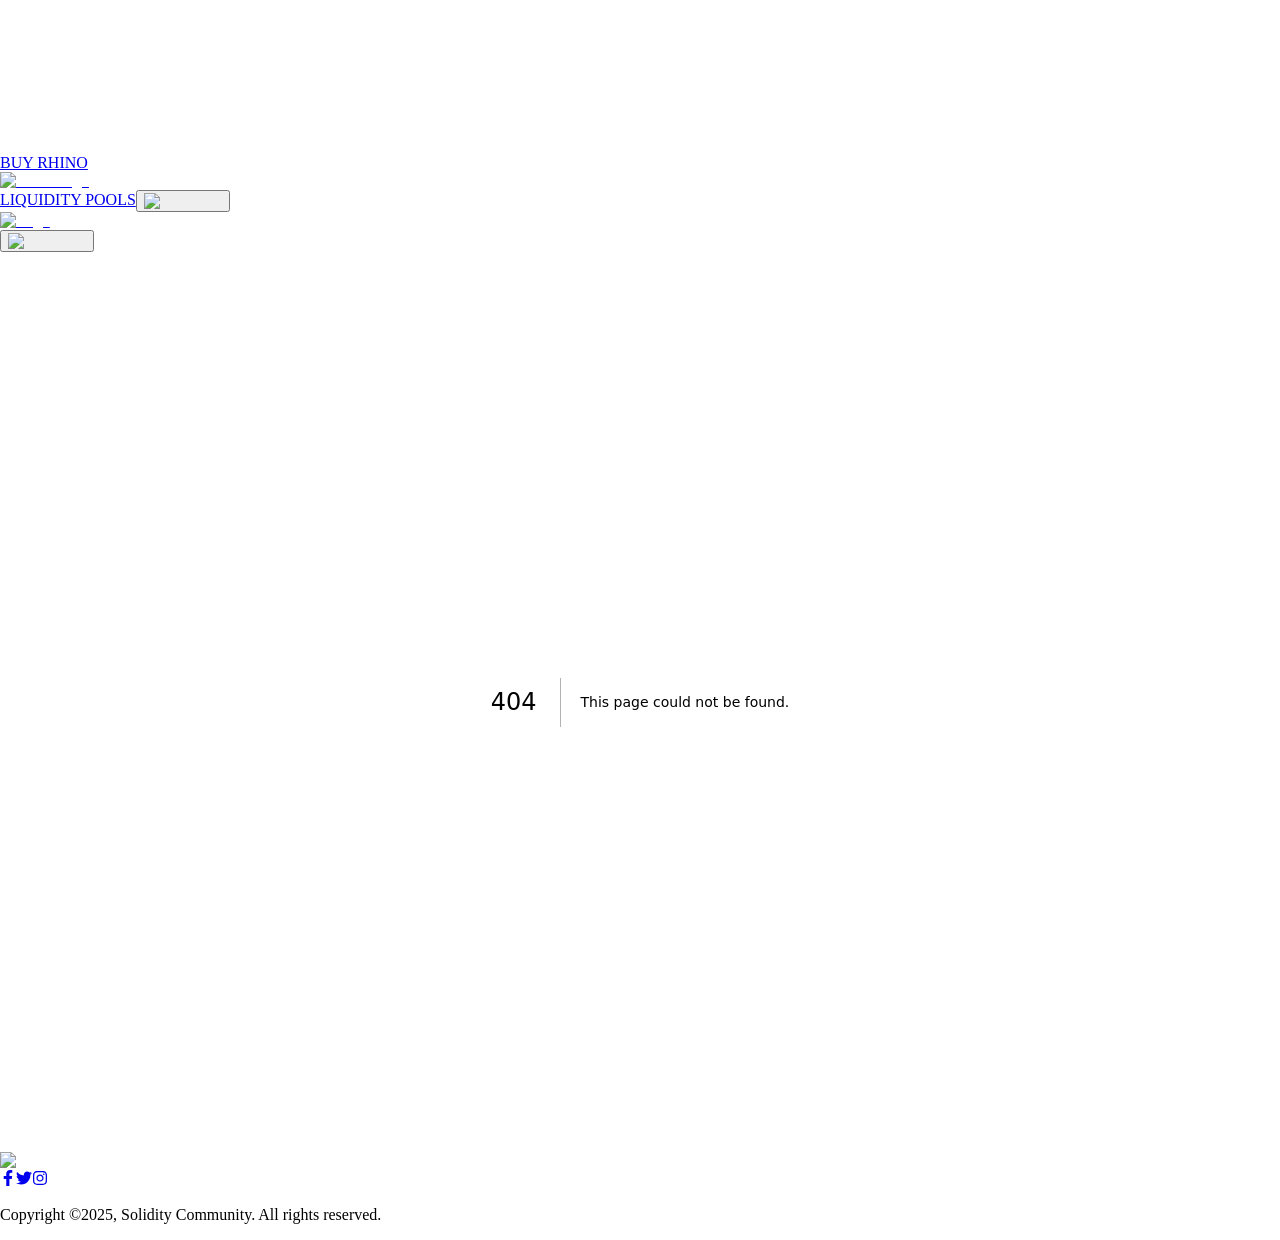
==== .next/server/app/_not-found.html @ 100be8b3 "Initial commit" ====
<!DOCTYPE html><html lang="en" class="__variable_674a41"><head><meta charSet="utf-8"/><meta name="viewport" content="width=device-width, initial-scale=1"/><link rel="stylesheet" href="/_next/static/css/adac4aa4e005d1cb.css" data-precedence="next"/><link rel="preload" as="script" fetchPriority="low" href="/_next/static/chunks/webpack-b121ea4841e3ac14.js"/><script src="/_next/static/chunks/4bd1b696-2581ea8f93aa337b.js" async=""></script><script src="/_next/static/chunks/684-334b551ec250d26f.js" async=""></script><script src="/_next/static/chunks/main-app-c4821533ab43b846.js" async=""></script><script src="/_next/static/chunks/9c4e2130-ff9fe1a73dd465c0.js" async=""></script><script src="/_next/static/chunks/766-5ef14a9dbe4f6ee0.js" async=""></script><script src="/_next/static/chunks/277-0e2bea38edafe8ba.js" async=""></script><script src="/_next/static/chunks/app/layout-fb5deb65c92a1b97.js" async=""></script><meta name="robots" content="noindex"/><title>404: This page could not be found.</title><title>My App</title><meta name="description" content="App with shared layout"/><script>document.querySelectorAll('body link[rel="icon"], body link[rel="apple-touch-icon"]').forEach(el => document.head.appendChild(el))</script><script src="/_next/static/chunks/polyfills-42372ed130431b0a.js" noModule=""></script></head><body class="relative bg-black text-white"><div class="fixed inset-0 -z-10"><div class="pointer-events-none" aria-hidden="true"><canvas class="size-full"></canvas></div></div><header class="fixed top-0 left-0 w-full z-50 bg-[#323334]/20 text-white h-[72px] flex items-center justify-between px-6"><div class="hidden lg:flex items-center justify-center w-full gap-10 relative"><a class="text-[16px] px-4 font-bold" href="/">BUY RHINO</a><div class="flex-shrink-0 px-4"><a href="/"><img alt="Rhino-logo" loading="lazy" width="180" height="60" decoding="async" data-nimg="1" class="cursor-pointer" style="color:transparent" srcSet="/_next/image?url=%2FRhino-logo.png&amp;w=256&amp;q=75 1x, /_next/image?url=%2FRhino-logo.png&amp;w=384&amp;q=75 2x" src="/_next/image?url=%2FRhino-logo.png&amp;w=384&amp;q=75"/></a></div><a class="text-[16px] px-4 font-bold" href="/pool">LIQUIDITY POOLS</a><button class="absolute right-[200px] z-50" aria-label="Toggle Menu"><img alt="Menu Icon" loading="lazy" width="28" height="28" decoding="async" data-nimg="1" style="color:transparent" src="icons/menu-icon.svg"/></button></div><div class="flex justify-center w-full lg:hidden"><a href="/"><img alt="Logo" loading="lazy" width="180" height="60" decoding="async" data-nimg="1" style="color:transparent" srcSet="/_next/image?url=%2FRhino-logo.png&amp;w=256&amp;q=75 1x, /_next/image?url=%2FRhino-logo.png&amp;w=384&amp;q=75 2x" src="/_next/image?url=%2FRhino-logo.png&amp;w=384&amp;q=75"/></a></div><button class="lg:hidden absolute right-6 z-50" aria-label="Mobile Menu"><img alt="Menu Icon" loading="lazy" width="28" height="28" decoding="async" data-nimg="1" style="color:transparent" src="/icons/menu-icon.svg"/></button></header><main class=""><div style="font-family:system-ui,&quot;Segoe UI&quot;,Roboto,Helvetica,Arial,sans-serif,&quot;Apple Color Emoji&quot;,&quot;Segoe UI Emoji&quot;;height:100vh;text-align:center;display:flex;flex-direction:column;align-items:center;justify-content:center"><div><style>body{color:#000;background:#fff;margin:0}.next-error-h1{border-right:1px solid rgba(0,0,0,.3)}@media (prefers-color-scheme:dark){body{color:#fff;background:#000}.next-error-h1{border-right:1px solid rgba(255,255,255,.3)}}</style><h1 class="next-error-h1" style="display:inline-block;margin:0 20px 0 0;padding:0 23px 0 0;font-size:24px;font-weight:500;vertical-align:top;line-height:49px">404</h1><div style="display:inline-block"><h2 style="font-size:14px;font-weight:400;line-height:49px;margin:0">This page could not be found.</h2></div></div></div><!--$--><!--/$--><!--$--><!--/$--></main><footer class="bg-black text-white text-center pt-20 pb-6 relative"><div class="absolute top-0 left-1/2 transform -translate-x-1/2 -translate-y-1/2"><img alt="Logo" loading="lazy" width="200" height="200" decoding="async" data-nimg="1" style="color:transparent" srcSet="/_next/image?url=%2Flogo.png&amp;w=256&amp;q=75 1x, /_next/image?url=%2Flogo.png&amp;w=640&amp;q=75 2x" src="/_next/image?url=%2Flogo.png&amp;w=640&amp;q=75"/></div><div class="flex justify-center gap-6 mt-6"><a href="https://facebook.com/yourpage" target="_blank" rel="noopener noreferrer" class="w-[50px] h-[50px] flex items-center justify-center rounded-full bg-gradient-to-br from-[#BD58C0] to-[#2CC8D8]"><svg stroke="currentColor" fill="currentColor" stroke-width="0" viewBox="0 0 320 512" class="text-black text-xl" height="1em" width="1em" xmlns="http://www.w3.org/2000/svg"><path d="M279.14 288l14.22-92.66h-88.91v-60.13c0-25.35 12.42-50.06 52.24-50.06h40.42V6.26S260.43 0 225.36 0c-73.22 0-121.08 44.38-121.08 124.72v70.62H22.89V288h81.39v224h100.17V288z"></path></svg></a><a href="https://twitter.com/yourprofile" target="_blank" rel="noopener noreferrer" class="w-[50px] h-[50px] flex items-center justify-center rounded-full bg-gradient-to-br from-[#BD58C0] to-[#2CC8D8]"><svg stroke="currentColor" fill="currentColor" stroke-width="0" viewBox="0 0 512 512" class="text-black text-xl" height="1em" width="1em" xmlns="http://www.w3.org/2000/svg"><path d="M459.37 151.716c.325 4.548.325 9.097.325 13.645 0 138.72-105.583 298.558-298.558 298.558-59.452 0-114.68-17.219-161.137-47.106 8.447.974 16.568 1.299 25.34 1.299 49.055 0 94.213-16.568 130.274-44.832-46.132-.975-84.792-31.188-98.112-72.772 6.498.974 12.995 1.624 19.818 1.624 9.421 0 18.843-1.3 27.614-3.573-48.081-9.747-84.143-51.98-84.143-102.985v-1.299c13.969 7.797 30.214 12.67 47.431 13.319-28.264-18.843-46.781-51.005-46.781-87.391 0-19.492 5.197-37.36 14.294-52.954 51.655 63.675 129.3 105.258 216.365 109.807-1.624-7.797-2.599-15.918-2.599-24.04 0-57.828 46.782-104.934 104.934-104.934 30.213 0 57.502 12.67 76.67 33.137 23.715-4.548 46.456-13.32 66.599-25.34-7.798 24.366-24.366 44.833-46.132 57.827 21.117-2.273 41.584-8.122 60.426-16.243-14.292 20.791-32.161 39.308-52.628 54.253z"></path></svg></a><a href="https://instagram.com/yourprofile" target="_blank" rel="noopener noreferrer" class="w-[50px] h-[50px] flex items-center justify-center rounded-full bg-gradient-to-br from-[#BD58C0] to-[#2CC8D8]"><svg stroke="currentColor" fill="currentColor" stroke-width="0" viewBox="0 0 448 512" class="text-black text-xl" height="1em" width="1em" xmlns="http://www.w3.org/2000/svg"><path d="M224.1 141c-63.6 0-114.9 51.3-114.9 114.9s51.3 114.9 114.9 114.9S339 319.5 339 255.9 287.7 141 224.1 141zm0 189.6c-41.1 0-74.7-33.5-74.7-74.7s33.5-74.7 74.7-74.7 74.7 33.5 74.7 74.7-33.6 74.7-74.7 74.7zm146.4-194.3c0 14.9-12 26.8-26.8 26.8-14.9 0-26.8-12-26.8-26.8s12-26.8 26.8-26.8 26.8 12 26.8 26.8zm76.1 27.2c-1.7-35.9-9.9-67.7-36.2-93.9-26.2-26.2-58-34.4-93.9-36.2-37-2.1-147.9-2.1-184.9 0-35.8 1.7-67.6 9.9-93.9 36.1s-34.4 58-36.2 93.9c-2.1 37-2.1 147.9 0 184.9 1.7 35.9 9.9 67.7 36.2 93.9s58 34.4 93.9 36.2c37 2.1 147.9 2.1 184.9 0 35.9-1.7 67.7-9.9 93.9-36.2 26.2-26.2 34.4-58 36.2-93.9 2.1-37 2.1-147.8 0-184.8zM398.8 388c-7.8 19.6-22.9 34.7-42.6 42.6-29.5 11.7-99.5 9-132.1 9s-102.7 2.6-132.1-9c-19.6-7.8-34.7-22.9-42.6-42.6-11.7-29.5-9-99.5-9-132.1s-2.6-102.7 9-132.1c7.8-19.6 22.9-34.7 42.6-42.6 29.5-11.7 99.5-9 132.1-9s102.7-2.6 132.1 9c19.6 7.8 34.7 22.9 42.6 42.6 11.7 29.5 9 99.5 9 132.1s2.7 102.7-9 132.1z"></path></svg></a></div><p class="mt-6 text-sm">Copyright ©2025, Solidity Community. All rights reserved.</p></footer><script src="/_next/static/chunks/webpack-b121ea4841e3ac14.js" async=""></script><script>(self.__next_f=self.__next_f||[]).push([0])</script><script>self.__next_f.push([1,"1:\"$Sreact.fragment\"\n2:I[6366,[\"512\",\"static/chunks/9c4e2130-ff9fe1a73dd465c0.js\",\"766\",\"static/chunks/766-5ef14a9dbe4f6ee0.js\",\"277\",\"static/chunks/277-0e2bea38edafe8ba.js\",\"177\",\"static/chunks/app/layout-fb5deb65c92a1b97.js\"],\"Particles\"]\n3:I[9464,[\"512\",\"static/chunks/9c4e2130-ff9fe1a73dd465c0.js\",\"766\",\"static/chunks/766-5ef14a9dbe4f6ee0.js\",\"277\",\"static/chunks/277-0e2bea38edafe8ba.js\",\"177\",\"static/chunks/app/layout-fb5deb65c92a1b97.js\"],\"default\"]\n4:I[7555,[],\"\"]\n5:I[1295,[],\"\"]\n6:I[3063,[\"512\",\"static/chunks/9c4e2130-ff9fe1a73dd465c0.js\",\"766\",\"static/chunks/766-5ef14a9dbe4f6ee0.js\",\"277\",\"static/chunks/277-0e2bea38edafe8ba.js\",\"177\",\"static/chunks/app/layout-fb5deb65c92a1b97.js\"],\"Image\"]\n7:I[9665,[],\"MetadataBoundary\"]\n9:I[9665,[],\"OutletBoundary\"]\nc:I[4911,[],\"AsyncMetadataOutlet\"]\ne:I[9665,[],\"ViewportBoundary\"]\n10:I[6614,[],\"\"]\n:HL[\"/_next/static/css/adac4aa4e005d1cb.css\",\"style\"]\n"])</script><script>self.__next_f.push([1,"0:{\"P\":null,\"b\":\"0wl3nwgw3g1aNKAB_pE1H\",\"p\":\"\",\"c\":[\"\",\"_not-found\"],\"i\":false,\"f\":[[[\"\",{\"children\":[\"/_not-found\",{\"children\":[\"__PAGE__\",{}]}]},\"$undefined\",\"$undefined\",true],[\"\",[\"$\",\"$1\",\"c\",{\"children\":[[[\"$\",\"link\",\"0\",{\"rel\":\"stylesheet\",\"href\":\"/_next/static/css/adac4aa4e005d1cb.css\",\"precedence\":\"next\",\"crossOrigin\":\"$undefined\",\"nonce\":\"$undefined\"}]],[\"$\",\"html\",null,{\"lang\":\"en\",\"className\":\"__variable_674a41\",\"children\":[\"$\",\"body\",null,{\"className\":\"relative bg-black text-white\",\"children\":[[\"$\",\"div\",null,{\"className\":\"fixed inset-0 -z-10\",\"children\":[\"$\",\"$L2\",null,{}]}],[\"$\",\"$L3\",null,{}],[\"$\",\"main\",null,{\"className\":\"\",\"children\":[\"$\",\"$L4\",null,{\"parallelRouterKey\":\"children\",\"error\":\"$undefined\",\"errorStyles\":\"$undefined\",\"errorScripts\":\"$undefined\",\"template\":[\"$\",\"$L5\",null,{}],\"templateStyles\":\"$undefined\",\"templateScripts\":\"$undefined\",\"notFound\":[[[\"$\",\"title\",null,{\"children\":\"404: This page could not be found.\"}],[\"$\",\"div\",null,{\"style\":{\"fontFamily\":\"system-ui,\\\"Segoe UI\\\",Roboto,Helvetica,Arial,sans-serif,\\\"Apple Color Emoji\\\",\\\"Segoe UI Emoji\\\"\",\"height\":\"100vh\",\"textAlign\":\"center\",\"display\":\"flex\",\"flexDirection\":\"column\",\"alignItems\":\"center\",\"justifyContent\":\"center\"},\"children\":[\"$\",\"div\",null,{\"children\":[[\"$\",\"style\",null,{\"dangerouslySetInnerHTML\":{\"__html\":\"body{color:#000;background:#fff;margin:0}.next-error-h1{border-right:1px solid rgba(0,0,0,.3)}@media (prefers-color-scheme:dark){body{color:#fff;background:#000}.next-error-h1{border-right:1px solid rgba(255,255,255,.3)}}\"}}],[\"$\",\"h1\",null,{\"className\":\"next-error-h1\",\"style\":{\"display\":\"inline-block\",\"margin\":\"0 20px 0 0\",\"padding\":\"0 23px 0 0\",\"fontSize\":24,\"fontWeight\":500,\"verticalAlign\":\"top\",\"lineHeight\":\"49px\"},\"children\":404}],[\"$\",\"div\",null,{\"style\":{\"display\":\"inline-block\"},\"children\":[\"$\",\"h2\",null,{\"style\":{\"fontSize\":14,\"fontWeight\":400,\"lineHeight\":\"49px\",\"margin\":0},\"children\":\"This page could not be found.\"}]}]]}]}]],[]],\"forbidden\":\"$undefined\",\"unauthorized\":\"$undefined\"}]}],[\"$\",\"footer\",null,{\"className\":\"bg-black text-white text-center pt-20 pb-6 relative\",\"children\":[[\"$\",\"div\",null,{\"className\":\"absolute top-0 left-1/2 transform -translate-x-1/2 -translate-y-1/2\",\"children\":[\"$\",\"$L6\",null,{\"src\":\"/logo.png\",\"alt\":\"Logo\",\"width\":200,\"height\":200}]}],[\"$\",\"div\",null,{\"className\":\"flex justify-center gap-6 mt-6\",\"children\":[[\"$\",\"a\",null,{\"href\":\"https://facebook.com/yourpage\",\"target\":\"_blank\",\"rel\":\"noopener noreferrer\",\"className\":\"w-[50px] h-[50px] flex items-center justify-center rounded-full bg-gradient-to-br from-[#BD58C0] to-[#2CC8D8]\",\"children\":[\"$\",\"svg\",null,{\"stroke\":\"currentColor\",\"fill\":\"currentColor\",\"strokeWidth\":\"0\",\"viewBox\":\"0 0 320 512\",\"className\":\"text-black text-xl\",\"children\":[\"$undefined\",[[\"$\",\"path\",\"0\",{\"d\":\"M279.14 288l14.22-92.66h-88.91v-60.13c0-25.35 12.42-50.06 52.24-50.06h40.42V6.26S260.43 0 225.36 0c-73.22 0-121.08 44.38-121.08 124.72v70.62H22.89V288h81.39v224h100.17V288z\",\"children\":[]}]]],\"style\":{\"color\":\"$undefined\"},\"height\":\"1em\",\"width\":\"1em\",\"xmlns\":\"http://www.w3.org/2000/svg\"}]}],[\"$\",\"a\",null,{\"href\":\"https://twitter.com/yourprofile\",\"target\":\"_blank\",\"rel\":\"noopener noreferrer\",\"className\":\"w-[50px] h-[50px] flex items-center justify-center rounded-full bg-gradient-to-br from-[#BD58C0] to-[#2CC8D8]\",\"children\":[\"$\",\"svg\",null,{\"stroke\":\"currentColor\",\"fill\":\"currentColor\",\"strokeWidth\":\"0\",\"viewBox\":\"0 0 512 512\",\"className\":\"text-black text-xl\",\"children\":[\"$undefined\",[[\"$\",\"path\",\"0\",{\"d\":\"M459.37 151.716c.325 4.548.325 9.097.325 13.645 0 138.72-105.583 298.558-298.558 298.558-59.452 0-114.68-17.219-161.137-47.106 8.447.974 16.568 1.299 25.34 1.299 49.055 0 94.213-16.568 130.274-44.832-46.132-.975-84.792-31.188-98.112-72.772 6.498.974 12.995 1.624 19.818 1.624 9.421 0 18.843-1.3 27.614-3.573-48.081-9.747-84.143-51.98-84.143-102.985v-1.299c13.969 7.797 30.214 12.67 47.431 13.319-28.264-18.843-46.781-51.005-46.781-87.391 0-19.492 5.197-37.36 14.294-52.954 51.655 63.675 129.3 105.258 216.365 109.807-1.624-7.797-2.599-15.918-2.599-24.04 0-57.828 46.782-104.934 104.934-104.934 30.213 0 57.502 12.67 76.67 33.137 23.715-4.548 46.456-13.32 66.599-25.34-7.798 24.366-24.366 44.833-46.132 57.827 21.117-2.273 41.584-8.122 60.426-16.243-14.292 20.791-32.161 39.308-52.628 54.253z\",\"children\":[]}]]],\"style\":{\"color\":\"$undefined\"},\"height\":\"1em\",\"width\":\"1em\",\"xmlns\":\"http://www.w3.org/2000/svg\"}]}],[\"$\",\"a\",null,{\"href\":\"https://instagram.com/yourprofile\",\"target\":\"_blank\",\"rel\":\"noopener noreferrer\",\"className\":\"w-[50px] h-[50px] flex items-center justify-center rounded-full bg-gradient-to-br from-[#BD58C0] to-[#2CC8D8]\",\"children\":[\"$\",\"svg\",null,{\"stroke\":\"currentColor\",\"fill\":\"currentColor\",\"strokeWidth\":\"0\",\"viewBox\":\"0 0 448 512\",\"className\":\"text-black text-xl\",\"children\":[\"$undefined\",[[\"$\",\"path\",\"0\",{\"d\":\"M224.1 141c-63.6 0-114.9 51.3-114.9 114.9s51.3 114.9 114.9 114.9S339 319.5 339 255.9 287.7 141 224.1 141zm0 189.6c-41.1 0-74.7-33.5-74.7-74.7s33.5-74.7 74.7-74.7 74.7 33.5 74.7 74.7-33.6 74.7-74.7 74.7zm146.4-194.3c0 14.9-12 26.8-26.8 26.8-14.9 0-26.8-12-26.8-26.8s12-26.8 26.8-26.8 26.8 12 26.8 26.8zm76.1 27.2c-1.7-35.9-9.9-67.7-36.2-93.9-26.2-26.2-58-34.4-93.9-36.2-37-2.1-147.9-2.1-184.9 0-35.8 1.7-67.6 9.9-93.9 36.1s-34.4 58-36.2 93.9c-2.1 37-2.1 147.9 0 184.9 1.7 35.9 9.9 67.7 36.2 93.9s58 34.4 93.9 36.2c37 2.1 147.9 2.1 184.9 0 35.9-1.7 67.7-9.9 93.9-36.2 26.2-26.2 34.4-58 36.2-93.9 2.1-37 2.1-147.8 0-184.8zM398.8 388c-7.8 19.6-22.9 34.7-42.6 42.6-29.5 11.7-99.5 9-132.1 9s-102.7 2.6-132.1-9c-19.6-7.8-34.7-22.9-42.6-42.6-11.7-29.5-9-99.5-9-132.1s-2.6-102.7 9-132.1c7.8-19.6 22.9-34.7 42.6-42.6 29.5-11.7 99.5-9 132.1-9s102.7-2.6 132.1 9c19.6 7.8 34.7 22.9 42.6 42.6 11.7 29.5 9 99.5 9 132.1s2.7 102.7-9 132.1z\",\"children\":[]}]]],\"style\":{\"color\":\"$undefined\"},\"height\":\"1em\",\"width\":\"1em\",\"xmlns\":\"http://www.w3.org/2000/svg\"}]}]]}],[\"$\",\"p\",null,{\"className\":\"mt-6 text-sm\",\"children\":\"Copyright ©2025, Solidity Community. All rights reserved.\"}]]}]]}]}]]}],{\"children\":[\"/_not-found\",[\"$\",\"$1\",\"c\",{\"children\":[null,[\"$\",\"$L4\",null,{\"parallelRouterKey\":\"children\",\"error\":\"$undefined\",\"errorStyles\":\"$undefined\",\"errorScripts\":\"$undefined\",\"template\":[\"$\",\"$L5\",null,{}],\"templateStyles\":\"$undefined\",\"templateScripts\":\"$undefined\",\"notFound\":\"$undefined\",\"forbidden\":\"$undefined\",\"unauthorized\":\"$undefined\"}]]}],{\"children\":[\"__PAGE__\",[\"$\",\"$1\",\"c\",{\"children\":[[[\"$\",\"title\",null,{\"children\":\"404: This page could not be found.\"}],[\"$\",\"div\",null,{\"style\":\"$0:f:0:1:1:props:children:1:props:children:props:children:2:props:children:props:notFound:0:1:props:style\",\"children\":[\"$\",\"div\",null,{\"children\":[[\"$\",\"style\",null,{\"dangerouslySetInnerHTML\":{\"__html\":\"body{color:#000;background:#fff;margin:0}.next-error-h1{border-right:1px solid rgba(0,0,0,.3)}@media (prefers-color-scheme:dark){body{color:#fff;background:#000}.next-error-h1{border-right:1px solid rgba(255,255,255,.3)}}\"}}],[\"$\",\"h1\",null,{\"className\":\"next-error-h1\",\"style\":\"$0:f:0:1:1:props:children:1:props:children:props:children:2:props:children:props:notFound:0:1:props:children:props:children:1:props:style\",\"children\":404}],[\"$\",\"div\",null,{\"style\":\"$0:f:0:1:1:props:children:1:props:children:props:children:2:props:children:props:notFound:0:1:props:children:props:children:2:props:style\",\"children\":[\"$\",\"h2\",null,{\"style\":\"$0:f:0:1:1:props:children:1:props:children:props:children:2:props:children:props:notFound:0:1:props:children:props:children:2:props:children:props:style\",\"children\":\"This page could not be found.\"}]}]]}]}]],[\"$\",\"$L7\",null,{\"children\":\"$L8\"}],null,[\"$\",\"$L9\",null,{\"children\":[\"$La\",\"$Lb\",[\"$\",\"$Lc\",null,{\"promise\":\"$@d\"}]]}]]}],{},null,false]},null,false]},null,false],[\"$\",\"$1\",\"h\",{\"children\":[[\"$\",\"meta\",null,{\"name\":\"robots\",\"content\":\"noindex\"}],[\"$\",\"$1\",\"9vLfpCpWU9Ay1Hys2jur4\",{\"children\":[[\"$\",\"$Le\",null,{\"children\":\"$Lf\"}],null]}],null]}],false]],\"m\":\"$undefined\",\"G\":[\"$10\",\"$undefined\"],\"s\":false,\"S\":true}\n"])</script><script>self.__next_f.push([1,"11:\"$Sreact.suspense\"\n12:I[4911,[],\"AsyncMetadata\"]\n8:[\"$\",\"$11\",null,{\"fallback\":null,\"children\":[\"$\",\"$L12\",null,{\"promise\":\"$@13\"}]}]\n"])</script><script>self.__next_f.push([1,"b:null\n"])</script><script>self.__next_f.push([1,"f:[[\"$\",\"meta\",\"0\",{\"charSet\":\"utf-8\"}],[\"$\",\"meta\",\"1\",{\"name\":\"viewport\",\"content\":\"width=device-width, initial-scale=1\"}]]\na:null\n"])</script><script>self.__next_f.push([1,"13:{\"metadata\":[[\"$\",\"title\",\"0\",{\"children\":\"My App\"}],[\"$\",\"meta\",\"1\",{\"name\":\"description\",\"content\":\"App with shared layout\"}]],\"error\":null,\"digest\":\"$undefined\"}\nd:{\"metadata\":\"$13:metadata\",\"error\":null,\"digest\":\"$undefined\"}\n"])</script></body></html>
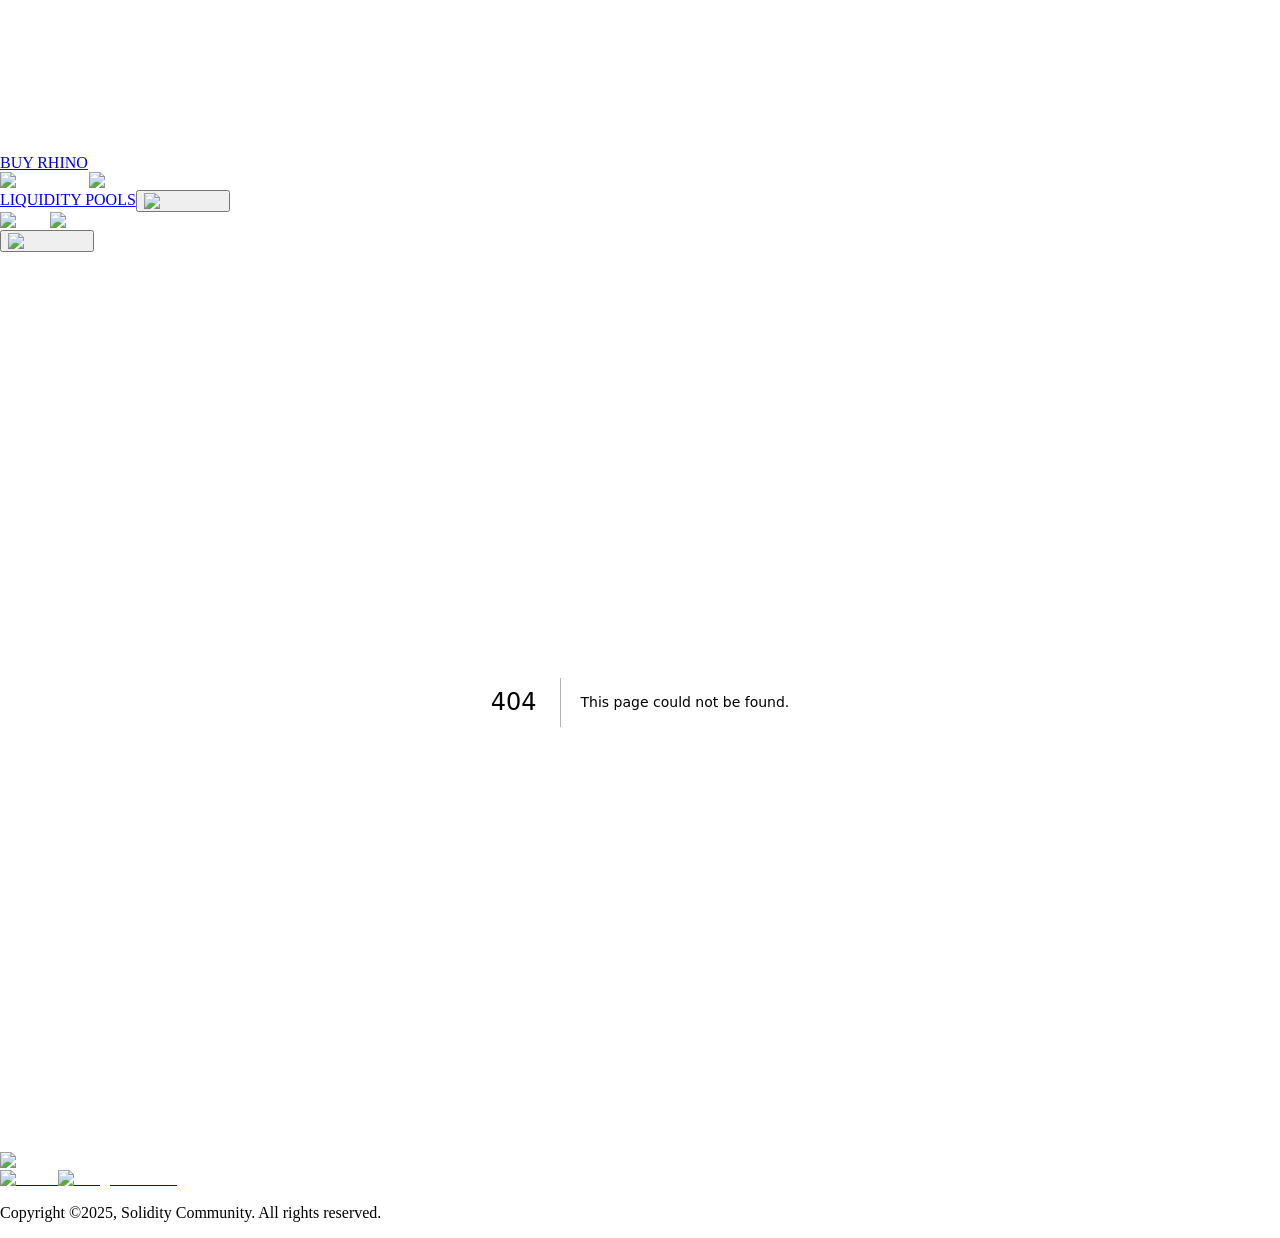
==== commit af69c9b3: "Changes Changes" ====
--- a/.next/server/app/_not-found.html
+++ b/.next/server/app/_not-found.html
@@ -1 +1 @@
-<!DOCTYPE html><html lang="en" class="__variable_674a41"><head><meta charSet="utf-8"/><meta name="viewport" content="width=device-width, initial-scale=1"/><link rel="stylesheet" href="/_next/static/css/adac4aa4e005d1cb.css" data-precedence="next"/><link rel="preload" as="script" fetchPriority="low" href="/_next/static/chunks/webpack-b121ea4841e3ac14.js"/><script src="/_next/static/chunks/4bd1b696-2581ea8f93aa337b.js" async=""></script><script src="/_next/static/chunks/684-334b551ec250d26f.js" async=""></script><script src="/_next/static/chunks/main-app-c4821533ab43b846.js" async=""></script><script src="/_next/static/chunks/9c4e2130-ff9fe1a73dd465c0.js" async=""></script><script src="/_next/static/chunks/766-5ef14a9dbe4f6ee0.js" async=""></script><script src="/_next/static/chunks/277-0e2bea38edafe8ba.js" async=""></script><script src="/_next/static/chunks/app/layout-fb5deb65c92a1b97.js" async=""></script><meta name="robots" content="noindex"/><title>404: This page could not be found.</title><title>My App</title><meta name="description" content="App with shared layout"/><script>document.querySelectorAll('body link[rel="icon"], body link[rel="apple-touch-icon"]').forEach(el => document.head.appendChild(el))</script><script src="/_next/static/chunks/polyfills-42372ed130431b0a.js" noModule=""></script></head><body class="relative bg-black text-white"><div class="fixed inset-0 -z-10"><div class="pointer-events-none" aria-hidden="true"><canvas class="size-full"></canvas></div></div><header class="fixed top-0 left-0 w-full z-50 bg-[#323334]/20 text-white h-[72px] flex items-center justify-between px-6"><div class="hidden lg:flex items-center justify-center w-full gap-10 relative"><a class="text-[16px] px-4 font-bold" href="/">BUY RHINO</a><div class="flex-shrink-0 px-4"><a href="/"><img alt="Rhino-logo" loading="lazy" width="180" height="60" decoding="async" data-nimg="1" class="cursor-pointer" style="color:transparent" srcSet="/_next/image?url=%2FRhino-logo.png&amp;w=256&amp;q=75 1x, /_next/image?url=%2FRhino-logo.png&amp;w=384&amp;q=75 2x" src="/_next/image?url=%2FRhino-logo.png&amp;w=384&amp;q=75"/></a></div><a class="text-[16px] px-4 font-bold" href="/pool">LIQUIDITY POOLS</a><button class="absolute right-[200px] z-50" aria-label="Toggle Menu"><img alt="Menu Icon" loading="lazy" width="28" height="28" decoding="async" data-nimg="1" style="color:transparent" src="icons/menu-icon.svg"/></button></div><div class="flex justify-center w-full lg:hidden"><a href="/"><img alt="Logo" loading="lazy" width="180" height="60" decoding="async" data-nimg="1" style="color:transparent" srcSet="/_next/image?url=%2FRhino-logo.png&amp;w=256&amp;q=75 1x, /_next/image?url=%2FRhino-logo.png&amp;w=384&amp;q=75 2x" src="/_next/image?url=%2FRhino-logo.png&amp;w=384&amp;q=75"/></a></div><button class="lg:hidden absolute right-6 z-50" aria-label="Mobile Menu"><img alt="Menu Icon" loading="lazy" width="28" height="28" decoding="async" data-nimg="1" style="color:transparent" src="/icons/menu-icon.svg"/></button></header><main class=""><div style="font-family:system-ui,&quot;Segoe UI&quot;,Roboto,Helvetica,Arial,sans-serif,&quot;Apple Color Emoji&quot;,&quot;Segoe UI Emoji&quot;;height:100vh;text-align:center;display:flex;flex-direction:column;align-items:center;justify-content:center"><div><style>body{color:#000;background:#fff;margin:0}.next-error-h1{border-right:1px solid rgba(0,0,0,.3)}@media (prefers-color-scheme:dark){body{color:#fff;background:#000}.next-error-h1{border-right:1px solid rgba(255,255,255,.3)}}</style><h1 class="next-error-h1" style="display:inline-block;margin:0 20px 0 0;padding:0 23px 0 0;font-size:24px;font-weight:500;vertical-align:top;line-height:49px">404</h1><div style="display:inline-block"><h2 style="font-size:14px;font-weight:400;line-height:49px;margin:0">This page could not be found.</h2></div></div></div><!--$--><!--/$--><!--$--><!--/$--></main><footer class="bg-black text-white text-center pt-20 pb-6 relative"><div class="absolute top-0 left-1/2 transform -translate-x-1/2 -translate-y-1/2"><img alt="Logo" loading="lazy" width="200" height="200" decoding="async" data-nimg="1" style="color:transparent" srcSet="/_next/image?url=%2Flogo.png&amp;w=256&amp;q=75 1x, /_next/image?url=%2Flogo.png&amp;w=640&amp;q=75 2x" src="/_next/image?url=%2Flogo.png&amp;w=640&amp;q=75"/></div><div class="flex justify-center gap-6 mt-6"><a href="https://facebook.com/yourpage" target="_blank" rel="noopener noreferrer" class="w-[50px] h-[50px] flex items-center justify-center rounded-full bg-gradient-to-br from-[#BD58C0] to-[#2CC8D8]"><svg stroke="currentColor" fill="currentColor" stroke-width="0" viewBox="0 0 320 512" class="text-black text-xl" height="1em" width="1em" xmlns="http://www.w3.org/2000/svg"><path d="M279.14 288l14.22-92.66h-88.91v-60.13c0-25.35 12.42-50.06 52.24-50.06h40.42V6.26S260.43 0 225.36 0c-73.22 0-121.08 44.38-121.08 124.72v70.62H22.89V288h81.39v224h100.17V288z"></path></svg></a><a href="https://twitter.com/yourprofile" target="_blank" rel="noopener noreferrer" class="w-[50px] h-[50px] flex items-center justify-center rounded-full bg-gradient-to-br from-[#BD58C0] to-[#2CC8D8]"><svg stroke="currentColor" fill="currentColor" stroke-width="0" viewBox="0 0 512 512" class="text-black text-xl" height="1em" width="1em" xmlns="http://www.w3.org/2000/svg"><path d="M459.37 151.716c.325 4.548.325 9.097.325 13.645 0 138.72-105.583 298.558-298.558 298.558-59.452 0-114.68-17.219-161.137-47.106 8.447.974 16.568 1.299 25.34 1.299 49.055 0 94.213-16.568 130.274-44.832-46.132-.975-84.792-31.188-98.112-72.772 6.498.974 12.995 1.624 19.818 1.624 9.421 0 18.843-1.3 27.614-3.573-48.081-9.747-84.143-51.98-84.143-102.985v-1.299c13.969 7.797 30.214 12.67 47.431 13.319-28.264-18.843-46.781-51.005-46.781-87.391 0-19.492 5.197-37.36 14.294-52.954 51.655 63.675 129.3 105.258 216.365 109.807-1.624-7.797-2.599-15.918-2.599-24.04 0-57.828 46.782-104.934 104.934-104.934 30.213 0 57.502 12.67 76.67 33.137 23.715-4.548 46.456-13.32 66.599-25.34-7.798 24.366-24.366 44.833-46.132 57.827 21.117-2.273 41.584-8.122 60.426-16.243-14.292 20.791-32.161 39.308-52.628 54.253z"></path></svg></a><a href="https://instagram.com/yourprofile" target="_blank" rel="noopener noreferrer" class="w-[50px] h-[50px] flex items-center justify-center rounded-full bg-gradient-to-br from-[#BD58C0] to-[#2CC8D8]"><svg stroke="currentColor" fill="currentColor" stroke-width="0" viewBox="0 0 448 512" class="text-black text-xl" height="1em" width="1em" xmlns="http://www.w3.org/2000/svg"><path d="M224.1 141c-63.6 0-114.9 51.3-114.9 114.9s51.3 114.9 114.9 114.9S339 319.5 339 255.9 287.7 141 224.1 141zm0 189.6c-41.1 0-74.7-33.5-74.7-74.7s33.5-74.7 74.7-74.7 74.7 33.5 74.7 74.7-33.6 74.7-74.7 74.7zm146.4-194.3c0 14.9-12 26.8-26.8 26.8-14.9 0-26.8-12-26.8-26.8s12-26.8 26.8-26.8 26.8 12 26.8 26.8zm76.1 27.2c-1.7-35.9-9.9-67.7-36.2-93.9-26.2-26.2-58-34.4-93.9-36.2-37-2.1-147.9-2.1-184.9 0-35.8 1.7-67.6 9.9-93.9 36.1s-34.4 58-36.2 93.9c-2.1 37-2.1 147.9 0 184.9 1.7 35.9 9.9 67.7 36.2 93.9s58 34.4 93.9 36.2c37 2.1 147.9 2.1 184.9 0 35.9-1.7 67.7-9.9 93.9-36.2 26.2-26.2 34.4-58 36.2-93.9 2.1-37 2.1-147.8 0-184.8zM398.8 388c-7.8 19.6-22.9 34.7-42.6 42.6-29.5 11.7-99.5 9-132.1 9s-102.7 2.6-132.1-9c-19.6-7.8-34.7-22.9-42.6-42.6-11.7-29.5-9-99.5-9-132.1s-2.6-102.7 9-132.1c7.8-19.6 22.9-34.7 42.6-42.6 29.5-11.7 99.5-9 132.1-9s102.7-2.6 132.1 9c19.6 7.8 34.7 22.9 42.6 42.6 11.7 29.5 9 99.5 9 132.1s2.7 102.7-9 132.1z"></path></svg></a></div><p class="mt-6 text-sm">Copyright ©2025, Solidity Community. All rights reserved.</p></footer><script src="/_next/static/chunks/webpack-b121ea4841e3ac14.js" async=""></script><script>(self.__next_f=self.__next_f||[]).push([0])</script><script>self.__next_f.push([1,"1:\"$Sreact.fragment\"\n2:I[6366,[\"512\",\"static/chunks/9c4e2130-ff9fe1a73dd465c0.js\",\"766\",\"static/chunks/766-5ef14a9dbe4f6ee0.js\",\"277\",\"static/chunks/277-0e2bea38edafe8ba.js\",\"177\",\"static/chunks/app/layout-fb5deb65c92a1b97.js\"],\"Particles\"]\n3:I[9464,[\"512\",\"static/chunks/9c4e2130-ff9fe1a73dd465c0.js\",\"766\",\"static/chunks/766-5ef14a9dbe4f6ee0.js\",\"277\",\"static/chunks/277-0e2bea38edafe8ba.js\",\"177\",\"static/chunks/app/layout-fb5deb65c92a1b97.js\"],\"default\"]\n4:I[7555,[],\"\"]\n5:I[1295,[],\"\"]\n6:I[3063,[\"512\",\"static/chunks/9c4e2130-ff9fe1a73dd465c0.js\",\"766\",\"static/chunks/766-5ef14a9dbe4f6ee0.js\",\"277\",\"static/chunks/277-0e2bea38edafe8ba.js\",\"177\",\"static/chunks/app/layout-fb5deb65c92a1b97.js\"],\"Image\"]\n7:I[9665,[],\"MetadataBoundary\"]\n9:I[9665,[],\"OutletBoundary\"]\nc:I[4911,[],\"AsyncMetadataOutlet\"]\ne:I[9665,[],\"ViewportBoundary\"]\n10:I[6614,[],\"\"]\n:HL[\"/_next/static/css/adac4aa4e005d1cb.css\",\"style\"]\n"])</script><script>self.__next_f.push([1,"0:{\"P\":null,\"b\":\"0wl3nwgw3g1aNKAB_pE1H\",\"p\":\"\",\"c\":[\"\",\"_not-found\"],\"i\":false,\"f\":[[[\"\",{\"children\":[\"/_not-found\",{\"children\":[\"__PAGE__\",{}]}]},\"$undefined\",\"$undefined\",true],[\"\",[\"$\",\"$1\",\"c\",{\"children\":[[[\"$\",\"link\",\"0\",{\"rel\":\"stylesheet\",\"href\":\"/_next/static/css/adac4aa4e005d1cb.css\",\"precedence\":\"next\",\"crossOrigin\":\"$undefined\",\"nonce\":\"$undefined\"}]],[\"$\",\"html\",null,{\"lang\":\"en\",\"className\":\"__variable_674a41\",\"children\":[\"$\",\"body\",null,{\"className\":\"relative bg-black text-white\",\"children\":[[\"$\",\"div\",null,{\"className\":\"fixed inset-0 -z-10\",\"children\":[\"$\",\"$L2\",null,{}]}],[\"$\",\"$L3\",null,{}],[\"$\",\"main\",null,{\"className\":\"\",\"children\":[\"$\",\"$L4\",null,{\"parallelRouterKey\":\"children\",\"error\":\"$undefined\",\"errorStyles\":\"$undefined\",\"errorScripts\":\"$undefined\",\"template\":[\"$\",\"$L5\",null,{}],\"templateStyles\":\"$undefined\",\"templateScripts\":\"$undefined\",\"notFound\":[[[\"$\",\"title\",null,{\"children\":\"404: This page could not be found.\"}],[\"$\",\"div\",null,{\"style\":{\"fontFamily\":\"system-ui,\\\"Segoe UI\\\",Roboto,Helvetica,Arial,sans-serif,\\\"Apple Color Emoji\\\",\\\"Segoe UI Emoji\\\"\",\"height\":\"100vh\",\"textAlign\":\"center\",\"display\":\"flex\",\"flexDirection\":\"column\",\"alignItems\":\"center\",\"justifyContent\":\"center\"},\"children\":[\"$\",\"div\",null,{\"children\":[[\"$\",\"style\",null,{\"dangerouslySetInnerHTML\":{\"__html\":\"body{color:#000;background:#fff;margin:0}.next-error-h1{border-right:1px solid rgba(0,0,0,.3)}@media (prefers-color-scheme:dark){body{color:#fff;background:#000}.next-error-h1{border-right:1px solid rgba(255,255,255,.3)}}\"}}],[\"$\",\"h1\",null,{\"className\":\"next-error-h1\",\"style\":{\"display\":\"inline-block\",\"margin\":\"0 20px 0 0\",\"padding\":\"0 23px 0 0\",\"fontSize\":24,\"fontWeight\":500,\"verticalAlign\":\"top\",\"lineHeight\":\"49px\"},\"children\":404}],[\"$\",\"div\",null,{\"style\":{\"display\":\"inline-block\"},\"children\":[\"$\",\"h2\",null,{\"style\":{\"fontSize\":14,\"fontWeight\":400,\"lineHeight\":\"49px\",\"margin\":0},\"children\":\"This page could not be found.\"}]}]]}]}]],[]],\"forbidden\":\"$undefined\",\"unauthorized\":\"$undefined\"}]}],[\"$\",\"footer\",null,{\"className\":\"bg-black text-white text-center pt-20 pb-6 relative\",\"children\":[[\"$\",\"div\",null,{\"className\":\"absolute top-0 left-1/2 transform -translate-x-1/2 -translate-y-1/2\",\"children\":[\"$\",\"$L6\",null,{\"src\":\"/logo.png\",\"alt\":\"Logo\",\"width\":200,\"height\":200}]}],[\"$\",\"div\",null,{\"className\":\"flex justify-center gap-6 mt-6\",\"children\":[[\"$\",\"a\",null,{\"href\":\"https://facebook.com/yourpage\",\"target\":\"_blank\",\"rel\":\"noopener noreferrer\",\"className\":\"w-[50px] h-[50px] flex items-center justify-center rounded-full bg-gradient-to-br from-[#BD58C0] to-[#2CC8D8]\",\"children\":[\"$\",\"svg\",null,{\"stroke\":\"currentColor\",\"fill\":\"currentColor\",\"strokeWidth\":\"0\",\"viewBox\":\"0 0 320 512\",\"className\":\"text-black text-xl\",\"children\":[\"$undefined\",[[\"$\",\"path\",\"0\",{\"d\":\"M279.14 288l14.22-92.66h-88.91v-60.13c0-25.35 12.42-50.06 52.24-50.06h40.42V6.26S260.43 0 225.36 0c-73.22 0-121.08 44.38-121.08 124.72v70.62H22.89V288h81.39v224h100.17V288z\",\"children\":[]}]]],\"style\":{\"color\":\"$undefined\"},\"height\":\"1em\",\"width\":\"1em\",\"xmlns\":\"http://www.w3.org/2000/svg\"}]}],[\"$\",\"a\",null,{\"href\":\"https://twitter.com/yourprofile\",\"target\":\"_blank\",\"rel\":\"noopener noreferrer\",\"className\":\"w-[50px] h-[50px] flex items-center justify-center rounded-full bg-gradient-to-br from-[#BD58C0] to-[#2CC8D8]\",\"children\":[\"$\",\"svg\",null,{\"stroke\":\"currentColor\",\"fill\":\"currentColor\",\"strokeWidth\":\"0\",\"viewBox\":\"0 0 512 512\",\"className\":\"text-black text-xl\",\"children\":[\"$undefined\",[[\"$\",\"path\",\"0\",{\"d\":\"M459.37 151.716c.325 4.548.325 9.097.325 13.645 0 138.72-105.583 298.558-298.558 298.558-59.452 0-114.68-17.219-161.137-47.106 8.447.974 16.568 1.299 25.34 1.299 49.055 0 94.213-16.568 130.274-44.832-46.132-.975-84.792-31.188-98.112-72.772 6.498.974 12.995 1.624 19.818 1.624 9.421 0 18.843-1.3 27.614-3.573-48.081-9.747-84.143-51.98-84.143-102.985v-1.299c13.969 7.797 30.214 12.67 47.431 13.319-28.264-18.843-46.781-51.005-46.781-87.391 0-19.492 5.197-37.36 14.294-52.954 51.655 63.675 129.3 105.258 216.365 109.807-1.624-7.797-2.599-15.918-2.599-24.04 0-57.828 46.782-104.934 104.934-104.934 30.213 0 57.502 12.67 76.67 33.137 23.715-4.548 46.456-13.32 66.599-25.34-7.798 24.366-24.366 44.833-46.132 57.827 21.117-2.273 41.584-8.122 60.426-16.243-14.292 20.791-32.161 39.308-52.628 54.253z\",\"children\":[]}]]],\"style\":{\"color\":\"$undefined\"},\"height\":\"1em\",\"width\":\"1em\",\"xmlns\":\"http://www.w3.org/2000/svg\"}]}],[\"$\",\"a\",null,{\"href\":\"https://instagram.com/yourprofile\",\"target\":\"_blank\",\"rel\":\"noopener noreferrer\",\"className\":\"w-[50px] h-[50px] flex items-center justify-center rounded-full bg-gradient-to-br from-[#BD58C0] to-[#2CC8D8]\",\"children\":[\"$\",\"svg\",null,{\"stroke\":\"currentColor\",\"fill\":\"currentColor\",\"strokeWidth\":\"0\",\"viewBox\":\"0 0 448 512\",\"className\":\"text-black text-xl\",\"children\":[\"$undefined\",[[\"$\",\"path\",\"0\",{\"d\":\"M224.1 141c-63.6 0-114.9 51.3-114.9 114.9s51.3 114.9 114.9 114.9S339 319.5 339 255.9 287.7 141 224.1 141zm0 189.6c-41.1 0-74.7-33.5-74.7-74.7s33.5-74.7 74.7-74.7 74.7 33.5 74.7 74.7-33.6 74.7-74.7 74.7zm146.4-194.3c0 14.9-12 26.8-26.8 26.8-14.9 0-26.8-12-26.8-26.8s12-26.8 26.8-26.8 26.8 12 26.8 26.8zm76.1 27.2c-1.7-35.9-9.9-67.7-36.2-93.9-26.2-26.2-58-34.4-93.9-36.2-37-2.1-147.9-2.1-184.9 0-35.8 1.7-67.6 9.9-93.9 36.1s-34.4 58-36.2 93.9c-2.1 37-2.1 147.9 0 184.9 1.7 35.9 9.9 67.7 36.2 93.9s58 34.4 93.9 36.2c37 2.1 147.9 2.1 184.9 0 35.9-1.7 67.7-9.9 93.9-36.2 26.2-26.2 34.4-58 36.2-93.9 2.1-37 2.1-147.8 0-184.8zM398.8 388c-7.8 19.6-22.9 34.7-42.6 42.6-29.5 11.7-99.5 9-132.1 9s-102.7 2.6-132.1-9c-19.6-7.8-34.7-22.9-42.6-42.6-11.7-29.5-9-99.5-9-132.1s-2.6-102.7 9-132.1c7.8-19.6 22.9-34.7 42.6-42.6 29.5-11.7 99.5-9 132.1-9s102.7-2.6 132.1 9c19.6 7.8 34.7 22.9 42.6 42.6 11.7 29.5 9 99.5 9 132.1s2.7 102.7-9 132.1z\",\"children\":[]}]]],\"style\":{\"color\":\"$undefined\"},\"height\":\"1em\",\"width\":\"1em\",\"xmlns\":\"http://www.w3.org/2000/svg\"}]}]]}],[\"$\",\"p\",null,{\"className\":\"mt-6 text-sm\",\"children\":\"Copyright ©2025, Solidity Community. All rights reserved.\"}]]}]]}]}]]}],{\"children\":[\"/_not-found\",[\"$\",\"$1\",\"c\",{\"children\":[null,[\"$\",\"$L4\",null,{\"parallelRouterKey\":\"children\",\"error\":\"$undefined\",\"errorStyles\":\"$undefined\",\"errorScripts\":\"$undefined\",\"template\":[\"$\",\"$L5\",null,{}],\"templateStyles\":\"$undefined\",\"templateScripts\":\"$undefined\",\"notFound\":\"$undefined\",\"forbidden\":\"$undefined\",\"unauthorized\":\"$undefined\"}]]}],{\"children\":[\"__PAGE__\",[\"$\",\"$1\",\"c\",{\"children\":[[[\"$\",\"title\",null,{\"children\":\"404: This page could not be found.\"}],[\"$\",\"div\",null,{\"style\":\"$0:f:0:1:1:props:children:1:props:children:props:children:2:props:children:props:notFound:0:1:props:style\",\"children\":[\"$\",\"div\",null,{\"children\":[[\"$\",\"style\",null,{\"dangerouslySetInnerHTML\":{\"__html\":\"body{color:#000;background:#fff;margin:0}.next-error-h1{border-right:1px solid rgba(0,0,0,.3)}@media (prefers-color-scheme:dark){body{color:#fff;background:#000}.next-error-h1{border-right:1px solid rgba(255,255,255,.3)}}\"}}],[\"$\",\"h1\",null,{\"className\":\"next-error-h1\",\"style\":\"$0:f:0:1:1:props:children:1:props:children:props:children:2:props:children:props:notFound:0:1:props:children:props:children:1:props:style\",\"children\":404}],[\"$\",\"div\",null,{\"style\":\"$0:f:0:1:1:props:children:1:props:children:props:children:2:props:children:props:notFound:0:1:props:children:props:children:2:props:style\",\"children\":[\"$\",\"h2\",null,{\"style\":\"$0:f:0:1:1:props:children:1:props:children:props:children:2:props:children:props:notFound:0:1:props:children:props:children:2:props:children:props:style\",\"children\":\"This page could not be found.\"}]}]]}]}]],[\"$\",\"$L7\",null,{\"children\":\"$L8\"}],null,[\"$\",\"$L9\",null,{\"children\":[\"$La\",\"$Lb\",[\"$\",\"$Lc\",null,{\"promise\":\"$@d\"}]]}]]}],{},null,false]},null,false]},null,false],[\"$\",\"$1\",\"h\",{\"children\":[[\"$\",\"meta\",null,{\"name\":\"robots\",\"content\":\"noindex\"}],[\"$\",\"$1\",\"9vLfpCpWU9Ay1Hys2jur4\",{\"children\":[[\"$\",\"$Le\",null,{\"children\":\"$Lf\"}],null]}],null]}],false]],\"m\":\"$undefined\",\"G\":[\"$10\",\"$undefined\"],\"s\":false,\"S\":true}\n"])</script><script>self.__next_f.push([1,"11:\"$Sreact.suspense\"\n12:I[4911,[],\"AsyncMetadata\"]\n8:[\"$\",\"$11\",null,{\"fallback\":null,\"children\":[\"$\",\"$L12\",null,{\"promise\":\"$@13\"}]}]\n"])</script><script>self.__next_f.push([1,"b:null\n"])</script><script>self.__next_f.push([1,"f:[[\"$\",\"meta\",\"0\",{\"charSet\":\"utf-8\"}],[\"$\",\"meta\",\"1\",{\"name\":\"viewport\",\"content\":\"width=device-width, initial-scale=1\"}]]\na:null\n"])</script><script>self.__next_f.push([1,"13:{\"metadata\":[[\"$\",\"title\",\"0\",{\"children\":\"My App\"}],[\"$\",\"meta\",\"1\",{\"name\":\"description\",\"content\":\"App with shared layout\"}]],\"error\":null,\"digest\":\"$undefined\"}\nd:{\"metadata\":\"$13:metadata\",\"error\":null,\"digest\":\"$undefined\"}\n"])</script></body></html>+<!DOCTYPE html><html lang="en" class="__variable_e16533 __variable_08fb9f __variable_5c127d"><head><meta charSet="utf-8"/><meta name="viewport" content="width=device-width, initial-scale=1"/><link rel="stylesheet" href="/_next/static/css/9ccf45d843dd7d10.css" data-precedence="next"/><link rel="stylesheet" href="/_next/static/css/de1bf4227e2fb251.css" data-precedence="next"/><link rel="preload" as="script" fetchPriority="low" href="/_next/static/chunks/webpack-a43b6cfb5ca4f171.js"/><script src="/_next/static/chunks/4bd1b696-2581ea8f93aa337b.js" async=""></script><script src="/_next/static/chunks/684-334b551ec250d26f.js" async=""></script><script src="/_next/static/chunks/main-app-66001f41bfacbb96.js" async=""></script><script src="/_next/static/chunks/63-c99d61465d0fbd33.js" async=""></script><script src="/_next/static/chunks/277-0e2bea38edafe8ba.js" async=""></script><script src="/_next/static/chunks/951-9d500168f1acf6f6.js" async=""></script><script src="/_next/static/chunks/app/layout-67f54a4b88aba26e.js" async=""></script><meta name="robots" content="noindex"/><title>404: This page could not be found.</title><title>RhinoFi</title><meta name="description" content="App with shared layout"/><script>document.querySelectorAll('body link[rel="icon"], body link[rel="apple-touch-icon"]').forEach(el => document.head.appendChild(el))</script><script src="/_next/static/chunks/polyfills-42372ed130431b0a.js" noModule=""></script></head><body class="relative bg-black text-white"><div class="fixed inset-0 -z-10"><div class="pointer-events-none" aria-hidden="true"><canvas class="size-full"></canvas></div></div><div class=""><header class="fixed top-0 left-0 w-full z-40 bg-gray-200/10 text-white h-[65px] sm:h-[100px] flex items-center justify-between px-6"><div class="hidden lg:flex items-center justify-center w-full gap-10 relative"><a class="text-[16px] px-4 font-normal" href="/">BUY RHINO</a><div class="relative px-4 cursor-pointer select-none"><img alt="Rhino-logo" loading="lazy" width="180" height="55" decoding="async" data-nimg="1" class="object-contain w-auto h-[40px] sm:h-[55px]" style="color:transparent" srcSet="/_next/image?url=%2FRhino-logo.png&amp;w=256&amp;q=75 1x, /_next/image?url=%2FRhino-logo.png&amp;w=384&amp;q=75 2x" src="/_next/image?url=%2FRhino-logo.png&amp;w=384&amp;q=75"/><img alt="Copy" loading="lazy" width="20" height="24" decoding="async" data-nimg="1" class="absolute right-2 top-1/2 -translate-y-1/2 cursor-pointer forcopyicon" style="color:transparent" src="/icons/copy.svg"/></div><a class="text-[16px] px-4 font-normal" href="/pool">LIQUIDITY POOLS</a><button class="absolute right-[200px] z-50" aria-label="Toggle Menu"><img alt="Menu Icon" loading="lazy" width="28" height="28" decoding="async" data-nimg="1" style="color:transparent" src="/icons/menu-icon.svg"/></button></div><div class="flex justify-center items-center w-full lg:hidden px-4"><div class="relative cursor-pointer select-none"><img alt="Logo" loading="lazy" width="160" height="50" decoding="async" data-nimg="1" class="object-contain h-[35px] sm:h-[50px]" style="color:transparent" srcSet="/_next/image?url=%2FRhino-logo.png&amp;w=256&amp;q=75 1x, /_next/image?url=%2FRhino-logo.png&amp;w=384&amp;q=75 2x" src="/_next/image?url=%2FRhino-logo.png&amp;w=384&amp;q=75"/><img alt="Copy" loading="lazy" width="20" height="24" decoding="async" data-nimg="1" class="absolute right-2 top-1/2 -translate-y-1/2 cursor-pointer" style="color:transparent" src="/icons/copy.svg"/></div></div><button class="lg:hidden absolute right-6 z-50" aria-label="Mobile Menu"><img alt="Menu Icon" loading="lazy" width="28" height="28" decoding="async" data-nimg="1" style="color:transparent" src="/icons/menu-icon.svg"/></button></header></div><main><div style="font-family:system-ui,&quot;Segoe UI&quot;,Roboto,Helvetica,Arial,sans-serif,&quot;Apple Color Emoji&quot;,&quot;Segoe UI Emoji&quot;;height:100vh;text-align:center;display:flex;flex-direction:column;align-items:center;justify-content:center"><div><style>body{color:#000;background:#fff;margin:0}.next-error-h1{border-right:1px solid rgba(0,0,0,.3)}@media (prefers-color-scheme:dark){body{color:#fff;background:#000}.next-error-h1{border-right:1px solid rgba(255,255,255,.3)}}</style><h1 class="next-error-h1" style="display:inline-block;margin:0 20px 0 0;padding:0 23px 0 0;font-size:24px;font-weight:500;vertical-align:top;line-height:49px">404</h1><div style="display:inline-block"><h2 style="font-size:14px;font-weight:400;line-height:49px;margin:0">This page could not be found.</h2></div></div></div><!--$--><!--/$--><!--$--><!--/$--></main><footer class="bg-black text-white text-center pt-20 pb-6 relative"><div class="absolute top-0 left-1/2 transform -translate-x-1/2 -translate-y-1/2"><img alt="Logo" loading="lazy" width="200" height="200" decoding="async" data-nimg="1" class="w-[163px] h-[163px] sm:w-[200px] sm:h-[200px]" style="color:transparent" srcSet="/_next/image?url=%2Flogo.png&amp;w=256&amp;q=75 1x, /_next/image?url=%2Flogo.png&amp;w=640&amp;q=75 2x" src="/_next/image?url=%2Flogo.png&amp;w=640&amp;q=75"/></div><div class="flex justify-center gap-6 mt-6"><a href="https://facebook.com/yourpage" target="_blank" rel="noopener noreferrer" class="w-[50px] h-[50px] flex items-center justify-center rounded-full bg-gradient-to-br from-[#BD58C0] to-[#2CC8D8]"><img alt="twitter" loading="lazy" width="200" height="200" decoding="async" data-nimg="1" class="w-[50px] h-[50px]" style="color:transparent" src="/icons/twitter-footer.svg"/></a><a href="https://twitter.com/yourprofile" target="_blank" rel="noopener noreferrer" class="w-[50px] h-[50px] flex items-center justify-center rounded-full bg-gradient-to-br from-[#BD58C0] to-[#2CC8D8]"><img alt="Telegram-footer" loading="lazy" width="200" height="200" decoding="async" data-nimg="1" class="w-[50px] h-[50px]" style="color:transparent" srcSet="/_next/image?url=%2FVector.png&amp;w=256&amp;q=75 1x, /_next/image?url=%2FVector.png&amp;w=640&amp;q=75 2x" src="/_next/image?url=%2FVector.png&amp;w=640&amp;q=75"/></a></div><p class="mt-8 text-sm">Copyright ©2025, Solidity Community. All rights reserved.</p></footer><script src="/_next/static/chunks/webpack-a43b6cfb5ca4f171.js" async=""></script><script>(self.__next_f=self.__next_f||[]).push([0])</script><script>self.__next_f.push([1,"1:\"$Sreact.fragment\"\n2:I[6366,[\"63\",\"static/chunks/63-c99d61465d0fbd33.js\",\"277\",\"static/chunks/277-0e2bea38edafe8ba.js\",\"951\",\"static/chunks/951-9d500168f1acf6f6.js\",\"177\",\"static/chunks/app/layout-67f54a4b88aba26e.js\"],\"Particles\"]\n3:I[9464,[\"63\",\"static/chunks/63-c99d61465d0fbd33.js\",\"277\",\"static/chunks/277-0e2bea38edafe8ba.js\",\"951\",\"static/chunks/951-9d500168f1acf6f6.js\",\"177\",\"static/chunks/app/layout-67f54a4b88aba26e.js\"],\"default\"]\n4:I[7555,[],\"\"]\n5:I[1295,[],\"\"]\n6:I[3063,[\"63\",\"static/chunks/63-c99d61465d0fbd33.js\",\"277\",\"static/chunks/277-0e2bea38edafe8ba.js\",\"951\",\"static/chunks/951-9d500168f1acf6f6.js\",\"177\",\"static/chunks/app/layout-67f54a4b88aba26e.js\"],\"Image\"]\n7:I[9665,[],\"MetadataBoundary\"]\n9:I[9665,[],\"OutletBoundary\"]\nc:I[4911,[],\"AsyncMetadataOutlet\"]\ne:I[9665,[],\"ViewportBoundary\"]\n10:I[6614,[],\"\"]\n:HL[\"/_next/static/css/9ccf45d843dd7d10.css\",\"style\"]\n:HL[\"/_next/static/css/de1bf4227e2fb251.css\",\"style\"]\n"])</script><script>self.__next_f.push([1,"0:{\"P\":null,\"b\":\"_2drJ9Ep_HaSyLAoBCJOX\",\"p\":\"\",\"c\":[\"\",\"_not-found\"],\"i\":false,\"f\":[[[\"\",{\"children\":[\"/_not-found\",{\"children\":[\"__PAGE__\",{}]}]},\"$undefined\",\"$undefined\",true],[\"\",[\"$\",\"$1\",\"c\",{\"children\":[[[\"$\",\"link\",\"0\",{\"rel\":\"stylesheet\",\"href\":\"/_next/static/css/9ccf45d843dd7d10.css\",\"precedence\":\"next\",\"crossOrigin\":\"$undefined\",\"nonce\":\"$undefined\"}],[\"$\",\"link\",\"1\",{\"rel\":\"stylesheet\",\"href\":\"/_next/static/css/de1bf4227e2fb251.css\",\"precedence\":\"next\",\"crossOrigin\":\"$undefined\",\"nonce\":\"$undefined\"}]],[\"$\",\"html\",null,{\"lang\":\"en\",\"className\":\"__variable_e16533 __variable_08fb9f __variable_5c127d\",\"children\":[\"$\",\"body\",null,{\"className\":\"relative bg-black text-white\",\"children\":[[\"$\",\"div\",null,{\"className\":\"fixed inset-0 -z-10\",\"children\":[\"$\",\"$L2\",null,{}]}],[\"$\",\"$L3\",null,{}],[\"$\",\"main\",null,{\"children\":[\"$\",\"$L4\",null,{\"parallelRouterKey\":\"children\",\"error\":\"$undefined\",\"errorStyles\":\"$undefined\",\"errorScripts\":\"$undefined\",\"template\":[\"$\",\"$L5\",null,{}],\"templateStyles\":\"$undefined\",\"templateScripts\":\"$undefined\",\"notFound\":[[[\"$\",\"title\",null,{\"children\":\"404: This page could not be found.\"}],[\"$\",\"div\",null,{\"style\":{\"fontFamily\":\"system-ui,\\\"Segoe UI\\\",Roboto,Helvetica,Arial,sans-serif,\\\"Apple Color Emoji\\\",\\\"Segoe UI Emoji\\\"\",\"height\":\"100vh\",\"textAlign\":\"center\",\"display\":\"flex\",\"flexDirection\":\"column\",\"alignItems\":\"center\",\"justifyContent\":\"center\"},\"children\":[\"$\",\"div\",null,{\"children\":[[\"$\",\"style\",null,{\"dangerouslySetInnerHTML\":{\"__html\":\"body{color:#000;background:#fff;margin:0}.next-error-h1{border-right:1px solid rgba(0,0,0,.3)}@media (prefers-color-scheme:dark){body{color:#fff;background:#000}.next-error-h1{border-right:1px solid rgba(255,255,255,.3)}}\"}}],[\"$\",\"h1\",null,{\"className\":\"next-error-h1\",\"style\":{\"display\":\"inline-block\",\"margin\":\"0 20px 0 0\",\"padding\":\"0 23px 0 0\",\"fontSize\":24,\"fontWeight\":500,\"verticalAlign\":\"top\",\"lineHeight\":\"49px\"},\"children\":404}],[\"$\",\"div\",null,{\"style\":{\"display\":\"inline-block\"},\"children\":[\"$\",\"h2\",null,{\"style\":{\"fontSize\":14,\"fontWeight\":400,\"lineHeight\":\"49px\",\"margin\":0},\"children\":\"This page could not be found.\"}]}]]}]}]],[]],\"forbidden\":\"$undefined\",\"unauthorized\":\"$undefined\"}]}],[\"$\",\"footer\",null,{\"className\":\"bg-black text-white text-center pt-20 pb-6 relative\",\"children\":[[\"$\",\"div\",null,{\"className\":\"absolute top-0 left-1/2 transform -translate-x-1/2 -translate-y-1/2\",\"children\":[\"$\",\"$L6\",null,{\"src\":\"/logo.png\",\"alt\":\"Logo\",\"width\":200,\"height\":200,\"className\":\"w-[163px] h-[163px] sm:w-[200px] sm:h-[200px]\"}]}],[\"$\",\"div\",null,{\"className\":\"flex justify-center gap-6 mt-6\",\"children\":[[\"$\",\"a\",null,{\"href\":\"https://facebook.com/yourpage\",\"target\":\"_blank\",\"rel\":\"noopener noreferrer\",\"className\":\"w-[50px] h-[50px] flex items-center justify-center rounded-full bg-gradient-to-br from-[#BD58C0] to-[#2CC8D8]\",\"children\":[\"$\",\"$L6\",null,{\"src\":\"/icons/twitter-footer.svg\",\"alt\":\"twitter\",\"width\":200,\"height\":200,\"className\":\"w-[50px] h-[50px]\"}]}],[\"$\",\"a\",null,{\"href\":\"https://twitter.com/yourprofile\",\"target\":\"_blank\",\"rel\":\"noopener noreferrer\",\"className\":\"w-[50px] h-[50px] flex items-center justify-center rounded-full bg-gradient-to-br from-[#BD58C0] to-[#2CC8D8]\",\"children\":[\"$\",\"$L6\",null,{\"src\":\"/Vector.png\",\"alt\":\"Telegram-footer\",\"width\":200,\"height\":200,\"className\":\"w-[50px] h-[50px]\"}]}]]}],[\"$\",\"p\",null,{\"className\":\"mt-8 text-sm\",\"children\":\"Copyright ©2025, Solidity Community. All rights reserved.\"}]]}]]}]}]]}],{\"children\":[\"/_not-found\",[\"$\",\"$1\",\"c\",{\"children\":[null,[\"$\",\"$L4\",null,{\"parallelRouterKey\":\"children\",\"error\":\"$undefined\",\"errorStyles\":\"$undefined\",\"errorScripts\":\"$undefined\",\"template\":[\"$\",\"$L5\",null,{}],\"templateStyles\":\"$undefined\",\"templateScripts\":\"$undefined\",\"notFound\":\"$undefined\",\"forbidden\":\"$undefined\",\"unauthorized\":\"$undefined\"}]]}],{\"children\":[\"__PAGE__\",[\"$\",\"$1\",\"c\",{\"children\":[[[\"$\",\"title\",null,{\"children\":\"404: This page could not be found.\"}],[\"$\",\"div\",null,{\"style\":\"$0:f:0:1:1:props:children:1:props:children:props:children:2:props:children:props:notFound:0:1:props:style\",\"children\":[\"$\",\"div\",null,{\"children\":[[\"$\",\"style\",null,{\"dangerouslySetInnerHTML\":{\"__html\":\"body{color:#000;background:#fff;margin:0}.next-error-h1{border-right:1px solid rgba(0,0,0,.3)}@media (prefers-color-scheme:dark){body{color:#fff;background:#000}.next-error-h1{border-right:1px solid rgba(255,255,255,.3)}}\"}}],[\"$\",\"h1\",null,{\"className\":\"next-error-h1\",\"style\":\"$0:f:0:1:1:props:children:1:props:children:props:children:2:props:children:props:notFound:0:1:props:children:props:children:1:props:style\",\"children\":404}],[\"$\",\"div\",null,{\"style\":\"$0:f:0:1:1:props:children:1:props:children:props:children:2:props:children:props:notFound:0:1:props:children:props:children:2:props:style\",\"children\":[\"$\",\"h2\",null,{\"style\":\"$0:f:0:1:1:props:children:1:props:children:props:children:2:props:children:props:notFound:0:1:props:children:props:children:2:props:children:props:style\",\"children\":\"This page could not be found.\"}]}]]}]}]],[\"$\",\"$L7\",null,{\"children\":\"$L8\"}],null,[\"$\",\"$L9\",null,{\"children\":[\"$La\",\"$Lb\",[\"$\",\"$Lc\",null,{\"promise\":\"$@d\"}]]}]]}],{},null,false]},null,false]},null,false],[\"$\",\"$1\",\"h\",{\"children\":[[\"$\",\"meta\",null,{\"name\":\"robots\",\"content\":\"noindex\"}],[\"$\",\"$1\",\"Bn0Lli2KyDkOFaYvGUiKx\",{\"children\":[[\"$\",\"$Le\",null,{\"children\":\"$Lf\"}],null]}],null]}],false]],\"m\":\"$undefined\",\"G\":[\"$10\",\"$undefined\"],\"s\":false,\"S\":true}\n"])</script><script>self.__next_f.push([1,"11:\"$Sreact.suspense\"\n12:I[4911,[],\"AsyncMetadata\"]\n8:[\"$\",\"$11\",null,{\"fallback\":null,\"children\":[\"$\",\"$L12\",null,{\"promise\":\"$@13\"}]}]\n"])</script><script>self.__next_f.push([1,"b:null\n"])</script><script>self.__next_f.push([1,"f:[[\"$\",\"meta\",\"0\",{\"charSet\":\"utf-8\"}],[\"$\",\"meta\",\"1\",{\"name\":\"viewport\",\"content\":\"width=device-width, initial-scale=1\"}]]\na:null\n"])</script><script>self.__next_f.push([1,"13:{\"metadata\":[[\"$\",\"title\",\"0\",{\"children\":\"RhinoFi\"}],[\"$\",\"meta\",\"1\",{\"name\":\"description\",\"content\":\"App with shared layout\"}]],\"error\":null,\"digest\":\"$undefined\"}\nd:{\"metadata\":\"$13:metadata\",\"error\":null,\"digest\":\"$undefined\"}\n"])</script></body></html>
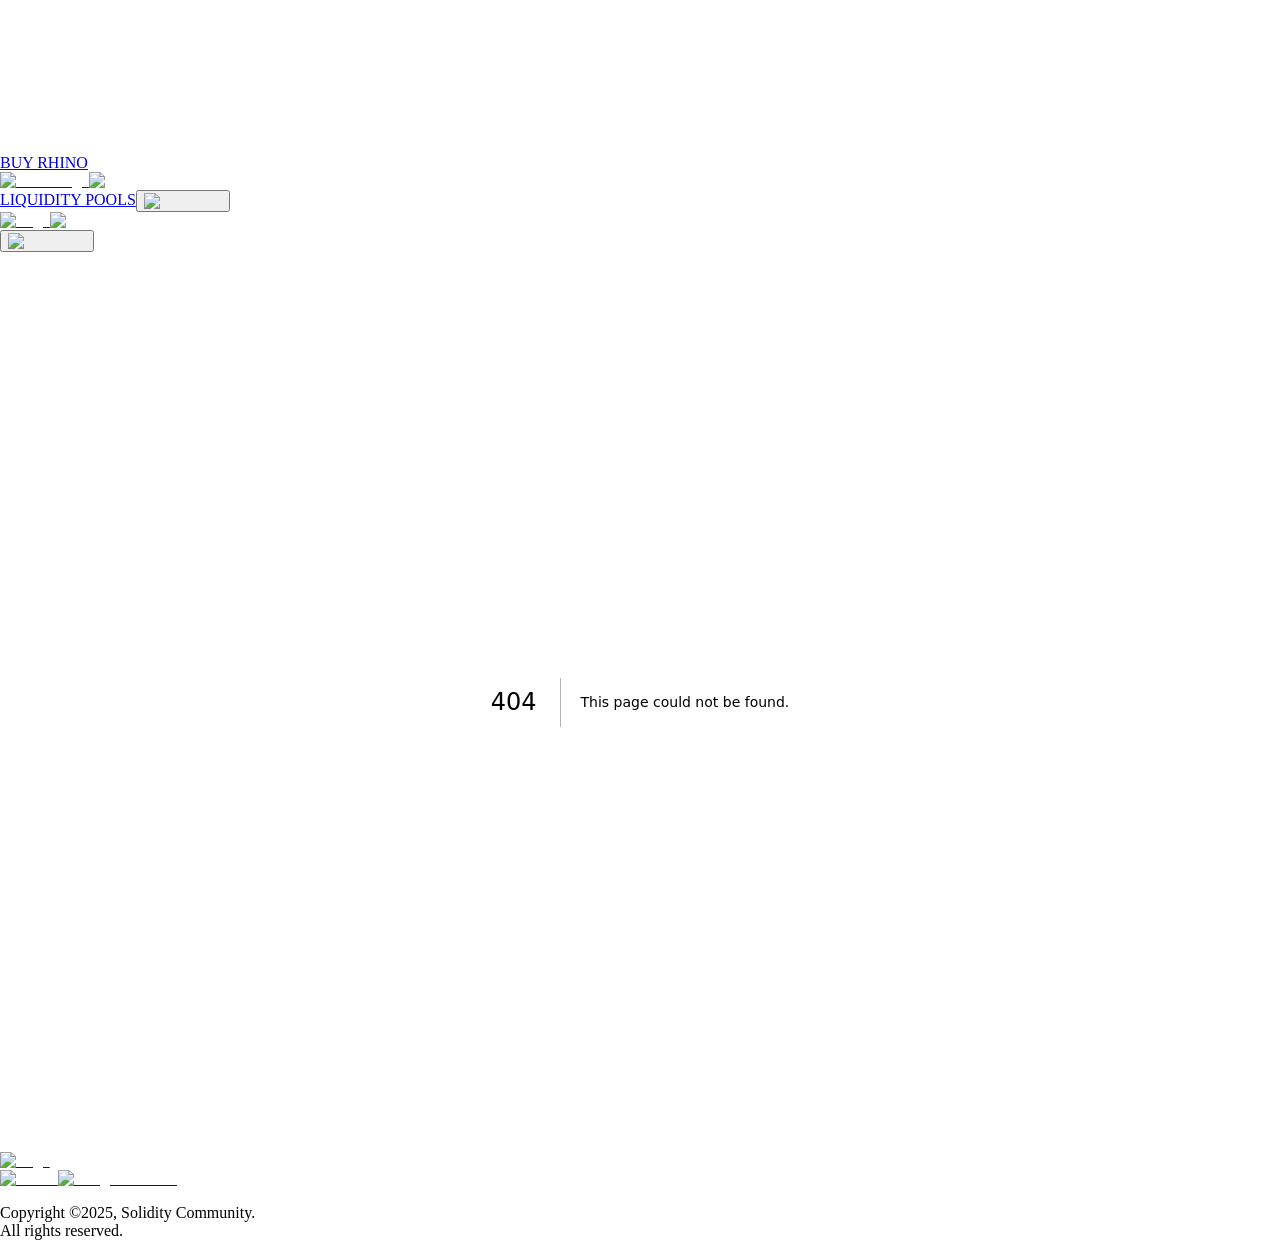
==== commit 3eed15a3: "Final and Last Changes Final and Last Changes" ====
--- a/.next/server/app/_not-found.html
+++ b/.next/server/app/_not-found.html
@@ -1 +1 @@
-<!DOCTYPE html><html lang="en" class="__variable_e16533 __variable_08fb9f __variable_5c127d"><head><meta charSet="utf-8"/><meta name="viewport" content="width=device-width, initial-scale=1"/><link rel="stylesheet" href="/_next/static/css/9ccf45d843dd7d10.css" data-precedence="next"/><link rel="stylesheet" href="/_next/static/css/de1bf4227e2fb251.css" data-precedence="next"/><link rel="preload" as="script" fetchPriority="low" href="/_next/static/chunks/webpack-a43b6cfb5ca4f171.js"/><script src="/_next/static/chunks/4bd1b696-2581ea8f93aa337b.js" async=""></script><script src="/_next/static/chunks/684-334b551ec250d26f.js" async=""></script><script src="/_next/static/chunks/main-app-66001f41bfacbb96.js" async=""></script><script src="/_next/static/chunks/63-c99d61465d0fbd33.js" async=""></script><script src="/_next/static/chunks/277-0e2bea38edafe8ba.js" async=""></script><script src="/_next/static/chunks/951-9d500168f1acf6f6.js" async=""></script><script src="/_next/static/chunks/app/layout-67f54a4b88aba26e.js" async=""></script><meta name="robots" content="noindex"/><title>404: This page could not be found.</title><title>RhinoFi</title><meta name="description" content="App with shared layout"/><script>document.querySelectorAll('body link[rel="icon"], body link[rel="apple-touch-icon"]').forEach(el => document.head.appendChild(el))</script><script src="/_next/static/chunks/polyfills-42372ed130431b0a.js" noModule=""></script></head><body class="relative bg-black text-white"><div class="fixed inset-0 -z-10"><div class="pointer-events-none" aria-hidden="true"><canvas class="size-full"></canvas></div></div><div class=""><header class="fixed top-0 left-0 w-full z-40 bg-gray-200/10 text-white h-[65px] sm:h-[100px] flex items-center justify-between px-6"><div class="hidden lg:flex items-center justify-center w-full gap-10 relative"><a class="text-[16px] px-4 font-normal" href="/">BUY RHINO</a><div class="relative px-4 cursor-pointer select-none"><img alt="Rhino-logo" loading="lazy" width="180" height="55" decoding="async" data-nimg="1" class="object-contain w-auto h-[40px] sm:h-[55px]" style="color:transparent" srcSet="/_next/image?url=%2FRhino-logo.png&amp;w=256&amp;q=75 1x, /_next/image?url=%2FRhino-logo.png&amp;w=384&amp;q=75 2x" src="/_next/image?url=%2FRhino-logo.png&amp;w=384&amp;q=75"/><img alt="Copy" loading="lazy" width="20" height="24" decoding="async" data-nimg="1" class="absolute right-2 top-1/2 -translate-y-1/2 cursor-pointer forcopyicon" style="color:transparent" src="/icons/copy.svg"/></div><a class="text-[16px] px-4 font-normal" href="/pool">LIQUIDITY POOLS</a><button class="absolute right-[200px] z-50" aria-label="Toggle Menu"><img alt="Menu Icon" loading="lazy" width="28" height="28" decoding="async" data-nimg="1" style="color:transparent" src="/icons/menu-icon.svg"/></button></div><div class="flex justify-center items-center w-full lg:hidden px-4"><div class="relative cursor-pointer select-none"><img alt="Logo" loading="lazy" width="160" height="50" decoding="async" data-nimg="1" class="object-contain h-[35px] sm:h-[50px]" style="color:transparent" srcSet="/_next/image?url=%2FRhino-logo.png&amp;w=256&amp;q=75 1x, /_next/image?url=%2FRhino-logo.png&amp;w=384&amp;q=75 2x" src="/_next/image?url=%2FRhino-logo.png&amp;w=384&amp;q=75"/><img alt="Copy" loading="lazy" width="20" height="24" decoding="async" data-nimg="1" class="absolute right-2 top-1/2 -translate-y-1/2 cursor-pointer" style="color:transparent" src="/icons/copy.svg"/></div></div><button class="lg:hidden absolute right-6 z-50" aria-label="Mobile Menu"><img alt="Menu Icon" loading="lazy" width="28" height="28" decoding="async" data-nimg="1" style="color:transparent" src="/icons/menu-icon.svg"/></button></header></div><main><div style="font-family:system-ui,&quot;Segoe UI&quot;,Roboto,Helvetica,Arial,sans-serif,&quot;Apple Color Emoji&quot;,&quot;Segoe UI Emoji&quot;;height:100vh;text-align:center;display:flex;flex-direction:column;align-items:center;justify-content:center"><div><style>body{color:#000;background:#fff;margin:0}.next-error-h1{border-right:1px solid rgba(0,0,0,.3)}@media (prefers-color-scheme:dark){body{color:#fff;background:#000}.next-error-h1{border-right:1px solid rgba(255,255,255,.3)}}</style><h1 class="next-error-h1" style="display:inline-block;margin:0 20px 0 0;padding:0 23px 0 0;font-size:24px;font-weight:500;vertical-align:top;line-height:49px">404</h1><div style="display:inline-block"><h2 style="font-size:14px;font-weight:400;line-height:49px;margin:0">This page could not be found.</h2></div></div></div><!--$--><!--/$--><!--$--><!--/$--></main><footer class="bg-black text-white text-center pt-20 pb-6 relative"><div class="absolute top-0 left-1/2 transform -translate-x-1/2 -translate-y-1/2"><img alt="Logo" loading="lazy" width="200" height="200" decoding="async" data-nimg="1" class="w-[163px] h-[163px] sm:w-[200px] sm:h-[200px]" style="color:transparent" srcSet="/_next/image?url=%2Flogo.png&amp;w=256&amp;q=75 1x, /_next/image?url=%2Flogo.png&amp;w=640&amp;q=75 2x" src="/_next/image?url=%2Flogo.png&amp;w=640&amp;q=75"/></div><div class="flex justify-center gap-6 mt-6"><a href="https://facebook.com/yourpage" target="_blank" rel="noopener noreferrer" class="w-[50px] h-[50px] flex items-center justify-center rounded-full bg-gradient-to-br from-[#BD58C0] to-[#2CC8D8]"><img alt="twitter" loading="lazy" width="200" height="200" decoding="async" data-nimg="1" class="w-[50px] h-[50px]" style="color:transparent" src="/icons/twitter-footer.svg"/></a><a href="https://twitter.com/yourprofile" target="_blank" rel="noopener noreferrer" class="w-[50px] h-[50px] flex items-center justify-center rounded-full bg-gradient-to-br from-[#BD58C0] to-[#2CC8D8]"><img alt="Telegram-footer" loading="lazy" width="200" height="200" decoding="async" data-nimg="1" class="w-[50px] h-[50px]" style="color:transparent" srcSet="/_next/image?url=%2FVector.png&amp;w=256&amp;q=75 1x, /_next/image?url=%2FVector.png&amp;w=640&amp;q=75 2x" src="/_next/image?url=%2FVector.png&amp;w=640&amp;q=75"/></a></div><p class="mt-8 text-sm">Copyright ©2025, Solidity Community. All rights reserved.</p></footer><script src="/_next/static/chunks/webpack-a43b6cfb5ca4f171.js" async=""></script><script>(self.__next_f=self.__next_f||[]).push([0])</script><script>self.__next_f.push([1,"1:\"$Sreact.fragment\"\n2:I[6366,[\"63\",\"static/chunks/63-c99d61465d0fbd33.js\",\"277\",\"static/chunks/277-0e2bea38edafe8ba.js\",\"951\",\"static/chunks/951-9d500168f1acf6f6.js\",\"177\",\"static/chunks/app/layout-67f54a4b88aba26e.js\"],\"Particles\"]\n3:I[9464,[\"63\",\"static/chunks/63-c99d61465d0fbd33.js\",\"277\",\"static/chunks/277-0e2bea38edafe8ba.js\",\"951\",\"static/chunks/951-9d500168f1acf6f6.js\",\"177\",\"static/chunks/app/layout-67f54a4b88aba26e.js\"],\"default\"]\n4:I[7555,[],\"\"]\n5:I[1295,[],\"\"]\n6:I[3063,[\"63\",\"static/chunks/63-c99d61465d0fbd33.js\",\"277\",\"static/chunks/277-0e2bea38edafe8ba.js\",\"951\",\"static/chunks/951-9d500168f1acf6f6.js\",\"177\",\"static/chunks/app/layout-67f54a4b88aba26e.js\"],\"Image\"]\n7:I[9665,[],\"MetadataBoundary\"]\n9:I[9665,[],\"OutletBoundary\"]\nc:I[4911,[],\"AsyncMetadataOutlet\"]\ne:I[9665,[],\"ViewportBoundary\"]\n10:I[6614,[],\"\"]\n:HL[\"/_next/static/css/9ccf45d843dd7d10.css\",\"style\"]\n:HL[\"/_next/static/css/de1bf4227e2fb251.css\",\"style\"]\n"])</script><script>self.__next_f.push([1,"0:{\"P\":null,\"b\":\"_2drJ9Ep_HaSyLAoBCJOX\",\"p\":\"\",\"c\":[\"\",\"_not-found\"],\"i\":false,\"f\":[[[\"\",{\"children\":[\"/_not-found\",{\"children\":[\"__PAGE__\",{}]}]},\"$undefined\",\"$undefined\",true],[\"\",[\"$\",\"$1\",\"c\",{\"children\":[[[\"$\",\"link\",\"0\",{\"rel\":\"stylesheet\",\"href\":\"/_next/static/css/9ccf45d843dd7d10.css\",\"precedence\":\"next\",\"crossOrigin\":\"$undefined\",\"nonce\":\"$undefined\"}],[\"$\",\"link\",\"1\",{\"rel\":\"stylesheet\",\"href\":\"/_next/static/css/de1bf4227e2fb251.css\",\"precedence\":\"next\",\"crossOrigin\":\"$undefined\",\"nonce\":\"$undefined\"}]],[\"$\",\"html\",null,{\"lang\":\"en\",\"className\":\"__variable_e16533 __variable_08fb9f __variable_5c127d\",\"children\":[\"$\",\"body\",null,{\"className\":\"relative bg-black text-white\",\"children\":[[\"$\",\"div\",null,{\"className\":\"fixed inset-0 -z-10\",\"children\":[\"$\",\"$L2\",null,{}]}],[\"$\",\"$L3\",null,{}],[\"$\",\"main\",null,{\"children\":[\"$\",\"$L4\",null,{\"parallelRouterKey\":\"children\",\"error\":\"$undefined\",\"errorStyles\":\"$undefined\",\"errorScripts\":\"$undefined\",\"template\":[\"$\",\"$L5\",null,{}],\"templateStyles\":\"$undefined\",\"templateScripts\":\"$undefined\",\"notFound\":[[[\"$\",\"title\",null,{\"children\":\"404: This page could not be found.\"}],[\"$\",\"div\",null,{\"style\":{\"fontFamily\":\"system-ui,\\\"Segoe UI\\\",Roboto,Helvetica,Arial,sans-serif,\\\"Apple Color Emoji\\\",\\\"Segoe UI Emoji\\\"\",\"height\":\"100vh\",\"textAlign\":\"center\",\"display\":\"flex\",\"flexDirection\":\"column\",\"alignItems\":\"center\",\"justifyContent\":\"center\"},\"children\":[\"$\",\"div\",null,{\"children\":[[\"$\",\"style\",null,{\"dangerouslySetInnerHTML\":{\"__html\":\"body{color:#000;background:#fff;margin:0}.next-error-h1{border-right:1px solid rgba(0,0,0,.3)}@media (prefers-color-scheme:dark){body{color:#fff;background:#000}.next-error-h1{border-right:1px solid rgba(255,255,255,.3)}}\"}}],[\"$\",\"h1\",null,{\"className\":\"next-error-h1\",\"style\":{\"display\":\"inline-block\",\"margin\":\"0 20px 0 0\",\"padding\":\"0 23px 0 0\",\"fontSize\":24,\"fontWeight\":500,\"verticalAlign\":\"top\",\"lineHeight\":\"49px\"},\"children\":404}],[\"$\",\"div\",null,{\"style\":{\"display\":\"inline-block\"},\"children\":[\"$\",\"h2\",null,{\"style\":{\"fontSize\":14,\"fontWeight\":400,\"lineHeight\":\"49px\",\"margin\":0},\"children\":\"This page could not be found.\"}]}]]}]}]],[]],\"forbidden\":\"$undefined\",\"unauthorized\":\"$undefined\"}]}],[\"$\",\"footer\",null,{\"className\":\"bg-black text-white text-center pt-20 pb-6 relative\",\"children\":[[\"$\",\"div\",null,{\"className\":\"absolute top-0 left-1/2 transform -translate-x-1/2 -translate-y-1/2\",\"children\":[\"$\",\"$L6\",null,{\"src\":\"/logo.png\",\"alt\":\"Logo\",\"width\":200,\"height\":200,\"className\":\"w-[163px] h-[163px] sm:w-[200px] sm:h-[200px]\"}]}],[\"$\",\"div\",null,{\"className\":\"flex justify-center gap-6 mt-6\",\"children\":[[\"$\",\"a\",null,{\"href\":\"https://facebook.com/yourpage\",\"target\":\"_blank\",\"rel\":\"noopener noreferrer\",\"className\":\"w-[50px] h-[50px] flex items-center justify-center rounded-full bg-gradient-to-br from-[#BD58C0] to-[#2CC8D8]\",\"children\":[\"$\",\"$L6\",null,{\"src\":\"/icons/twitter-footer.svg\",\"alt\":\"twitter\",\"width\":200,\"height\":200,\"className\":\"w-[50px] h-[50px]\"}]}],[\"$\",\"a\",null,{\"href\":\"https://twitter.com/yourprofile\",\"target\":\"_blank\",\"rel\":\"noopener noreferrer\",\"className\":\"w-[50px] h-[50px] flex items-center justify-center rounded-full bg-gradient-to-br from-[#BD58C0] to-[#2CC8D8]\",\"children\":[\"$\",\"$L6\",null,{\"src\":\"/Vector.png\",\"alt\":\"Telegram-footer\",\"width\":200,\"height\":200,\"className\":\"w-[50px] h-[50px]\"}]}]]}],[\"$\",\"p\",null,{\"className\":\"mt-8 text-sm\",\"children\":\"Copyright ©2025, Solidity Community. All rights reserved.\"}]]}]]}]}]]}],{\"children\":[\"/_not-found\",[\"$\",\"$1\",\"c\",{\"children\":[null,[\"$\",\"$L4\",null,{\"parallelRouterKey\":\"children\",\"error\":\"$undefined\",\"errorStyles\":\"$undefined\",\"errorScripts\":\"$undefined\",\"template\":[\"$\",\"$L5\",null,{}],\"templateStyles\":\"$undefined\",\"templateScripts\":\"$undefined\",\"notFound\":\"$undefined\",\"forbidden\":\"$undefined\",\"unauthorized\":\"$undefined\"}]]}],{\"children\":[\"__PAGE__\",[\"$\",\"$1\",\"c\",{\"children\":[[[\"$\",\"title\",null,{\"children\":\"404: This page could not be found.\"}],[\"$\",\"div\",null,{\"style\":\"$0:f:0:1:1:props:children:1:props:children:props:children:2:props:children:props:notFound:0:1:props:style\",\"children\":[\"$\",\"div\",null,{\"children\":[[\"$\",\"style\",null,{\"dangerouslySetInnerHTML\":{\"__html\":\"body{color:#000;background:#fff;margin:0}.next-error-h1{border-right:1px solid rgba(0,0,0,.3)}@media (prefers-color-scheme:dark){body{color:#fff;background:#000}.next-error-h1{border-right:1px solid rgba(255,255,255,.3)}}\"}}],[\"$\",\"h1\",null,{\"className\":\"next-error-h1\",\"style\":\"$0:f:0:1:1:props:children:1:props:children:props:children:2:props:children:props:notFound:0:1:props:children:props:children:1:props:style\",\"children\":404}],[\"$\",\"div\",null,{\"style\":\"$0:f:0:1:1:props:children:1:props:children:props:children:2:props:children:props:notFound:0:1:props:children:props:children:2:props:style\",\"children\":[\"$\",\"h2\",null,{\"style\":\"$0:f:0:1:1:props:children:1:props:children:props:children:2:props:children:props:notFound:0:1:props:children:props:children:2:props:children:props:style\",\"children\":\"This page could not be found.\"}]}]]}]}]],[\"$\",\"$L7\",null,{\"children\":\"$L8\"}],null,[\"$\",\"$L9\",null,{\"children\":[\"$La\",\"$Lb\",[\"$\",\"$Lc\",null,{\"promise\":\"$@d\"}]]}]]}],{},null,false]},null,false]},null,false],[\"$\",\"$1\",\"h\",{\"children\":[[\"$\",\"meta\",null,{\"name\":\"robots\",\"content\":\"noindex\"}],[\"$\",\"$1\",\"Bn0Lli2KyDkOFaYvGUiKx\",{\"children\":[[\"$\",\"$Le\",null,{\"children\":\"$Lf\"}],null]}],null]}],false]],\"m\":\"$undefined\",\"G\":[\"$10\",\"$undefined\"],\"s\":false,\"S\":true}\n"])</script><script>self.__next_f.push([1,"11:\"$Sreact.suspense\"\n12:I[4911,[],\"AsyncMetadata\"]\n8:[\"$\",\"$11\",null,{\"fallback\":null,\"children\":[\"$\",\"$L12\",null,{\"promise\":\"$@13\"}]}]\n"])</script><script>self.__next_f.push([1,"b:null\n"])</script><script>self.__next_f.push([1,"f:[[\"$\",\"meta\",\"0\",{\"charSet\":\"utf-8\"}],[\"$\",\"meta\",\"1\",{\"name\":\"viewport\",\"content\":\"width=device-width, initial-scale=1\"}]]\na:null\n"])</script><script>self.__next_f.push([1,"13:{\"metadata\":[[\"$\",\"title\",\"0\",{\"children\":\"RhinoFi\"}],[\"$\",\"meta\",\"1\",{\"name\":\"description\",\"content\":\"App with shared layout\"}]],\"error\":null,\"digest\":\"$undefined\"}\nd:{\"metadata\":\"$13:metadata\",\"error\":null,\"digest\":\"$undefined\"}\n"])</script></body></html>+<!DOCTYPE html><html lang="en" class="__variable_e16533 __variable_08fb9f __variable_5c127d"><head><meta charSet="utf-8"/><meta name="viewport" content="width=device-width, initial-scale=1"/><link rel="stylesheet" href="/_next/static/css/9ccf45d843dd7d10.css" data-precedence="next"/><link rel="stylesheet" href="/_next/static/css/5f2f2ea4a6bda4f8.css" data-precedence="next"/><link rel="preload" as="script" fetchPriority="low" href="/_next/static/chunks/webpack-a43b6cfb5ca4f171.js"/><script src="/_next/static/chunks/4bd1b696-2581ea8f93aa337b.js" async=""></script><script src="/_next/static/chunks/684-334b551ec250d26f.js" async=""></script><script src="/_next/static/chunks/main-app-66001f41bfacbb96.js" async=""></script><script src="/_next/static/chunks/766-5ef14a9dbe4f6ee0.js" async=""></script><script src="/_next/static/chunks/277-0e2bea38edafe8ba.js" async=""></script><script src="/_next/static/chunks/110-e8df35d63a870974.js" async=""></script><script src="/_next/static/chunks/app/layout-96d72f0b3b768629.js" async=""></script><meta name="robots" content="noindex"/><title>404: This page could not be found.</title><title>RhinoFi</title><meta name="description" content="App with shared layout"/><script>document.querySelectorAll('body link[rel="icon"], body link[rel="apple-touch-icon"]').forEach(el => document.head.appendChild(el))</script><script src="/_next/static/chunks/polyfills-42372ed130431b0a.js" noModule=""></script></head><body class="relative bg-black text-white"><div class="fixed inset-0 -z-10"><div class="pointer-events-none" aria-hidden="true"><canvas class="size-full"></canvas></div></div><div class=""><header class="fixed top-0 left-0 w-full z-40 bg-gray-200/10 text-white h-[65px] sm:h-[100px] flex items-center justify-between px-6"><div class="hidden lg:flex items-center justify-center w-full gap-10 relative"><a class="text-[16px] px-4 font-bold" href="#">BUY RHINO</a><div class="relative px-4 cursor-pointer select-none"><a href="/"><img alt="Rhino-logo" loading="lazy" width="180" height="55" decoding="async" data-nimg="1" class="object-contain w-auto h-[40px] sm:h-[55px]" style="color:transparent" srcSet="/_next/image?url=%2FRhino-logo.png&amp;w=256&amp;q=75 1x, /_next/image?url=%2FRhino-logo.png&amp;w=384&amp;q=75 2x" src="/_next/image?url=%2FRhino-logo.png&amp;w=384&amp;q=75"/></a><img alt="Copy" loading="lazy" width="20" height="24" decoding="async" data-nimg="1" class="absolute right-2 top-1/2 -translate-y-1/2 cursor-pointer forcopyicon" style="color:transparent" src="/icons/copy.svg"/></div><a class="text-[16px] px-4 font-bold" href="/pool">LIQUIDITY POOLS</a><button class="absolute right-[200px] z-50" aria-label="Toggle Menu"><img alt="Menu Icon" loading="lazy" width="36" height="24" decoding="async" data-nimg="1" style="color:transparent" src="/icons/menu-icon.svg"/></button></div><div class="flex justify-center items-center w-full lg:hidden px-4"><div class="relative cursor-pointer select-none"><a href="/"><img alt="Logo" loading="lazy" width="160" height="50" decoding="async" data-nimg="1" class="object-contain h-[35px] sm:h-[50px] h-[45px]" style="color:transparent" srcSet="/_next/image?url=%2FRhino-logo.png&amp;w=256&amp;q=75 1x, /_next/image?url=%2FRhino-logo.png&amp;w=384&amp;q=75 2x" src="/_next/image?url=%2FRhino-logo.png&amp;w=384&amp;q=75"/></a><img alt="Copy" loading="lazy" width="20" height="24" decoding="async" data-nimg="1" class="absolute right-2 top-1/2 -translate-y-1/2 cursor-pointer copy-786sc copy-mb" style="color:transparent" src="/icons/copy.svg"/></div></div><button class="lg:hidden absolute right-6 z-50" aria-label="Mobile Menu"><img alt="Menu Icon" loading="lazy" width="28" height="28" decoding="async" data-nimg="1" style="color:transparent" src="/icons/menu-icon.svg"/></button></header></div><main><div style="font-family:system-ui,&quot;Segoe UI&quot;,Roboto,Helvetica,Arial,sans-serif,&quot;Apple Color Emoji&quot;,&quot;Segoe UI Emoji&quot;;height:100vh;text-align:center;display:flex;flex-direction:column;align-items:center;justify-content:center"><div><style>body{color:#000;background:#fff;margin:0}.next-error-h1{border-right:1px solid rgba(0,0,0,.3)}@media (prefers-color-scheme:dark){body{color:#fff;background:#000}.next-error-h1{border-right:1px solid rgba(255,255,255,.3)}}</style><h1 class="next-error-h1" style="display:inline-block;margin:0 20px 0 0;padding:0 23px 0 0;font-size:24px;font-weight:500;vertical-align:top;line-height:49px">404</h1><div style="display:inline-block"><h2 style="font-size:14px;font-weight:400;line-height:49px;margin:0">This page could not be found.</h2></div></div></div><!--$--><!--/$--><!--$--><!--/$--></main><footer class="bg-black text-white text-center pt-20 pb-6 relative"><div class="absolute top-0 left-1/2 transform -translate-x-1/2 -translate-y-1/2 pb-[25px]"><a href="/"><img alt="Logo" loading="lazy" width="200" height="200" decoding="async" data-nimg="1" class="w-[163px] h-[163px] sm:w-[200px] sm:h-[200px]" style="color:transparent" srcSet="/_next/image?url=%2Flogo.png&amp;w=256&amp;q=75 1x, /_next/image?url=%2Flogo.png&amp;w=640&amp;q=75 2x" src="/_next/image?url=%2Flogo.png&amp;w=640&amp;q=75"/></a></div><div class="flex justify-center gap-6 mt-6"><a href="https://t.me/RhinoFiWin" target="_blank" rel="noopener noreferrer" class="w-[50px] h-[50px] flex items-center justify-center rounded-full bg-gradient-to-br from-[#BD58C0] to-[#2CC8D8]"><img alt="twitter" loading="lazy" width="200" height="200" decoding="async" data-nimg="1" class="w-[50px] h-[50px]" style="color:transparent" src="/icons/twitter-footer.svg"/></a><a href="https://t.me/RhinoFiWin" target="_blank" rel="noopener noreferrer" class="w-[50px] h-[50px] flex items-center justify-center rounded-full bg-gradient-to-br from-[#BD58C0] to-[#2CC8D8]"><img alt="Telegram-footer" loading="lazy" width="200" height="200" decoding="async" data-nimg="1" class="w-[50px] h-[50px]" style="color:transparent" srcSet="/_next/image?url=%2FVector.png&amp;w=256&amp;q=75 1x, /_next/image?url=%2FVector.png&amp;w=640&amp;q=75 2x" src="/_next/image?url=%2FVector.png&amp;w=640&amp;q=75"/></a></div><p class="mt-8 text-sm">Copyright ©2025, Solidity Community.<br class="block sm:hidden"/>All rights reserved.</p></footer><script src="/_next/static/chunks/webpack-a43b6cfb5ca4f171.js" async=""></script><script>(self.__next_f=self.__next_f||[]).push([0])</script><script>self.__next_f.push([1,"1:\"$Sreact.fragment\"\n2:I[6366,[\"766\",\"static/chunks/766-5ef14a9dbe4f6ee0.js\",\"277\",\"static/chunks/277-0e2bea38edafe8ba.js\",\"110\",\"static/chunks/110-e8df35d63a870974.js\",\"177\",\"static/chunks/app/layout-96d72f0b3b768629.js\"],\"Particles\"]\n3:I[9464,[\"766\",\"static/chunks/766-5ef14a9dbe4f6ee0.js\",\"277\",\"static/chunks/277-0e2bea38edafe8ba.js\",\"110\",\"static/chunks/110-e8df35d63a870974.js\",\"177\",\"static/chunks/app/layout-96d72f0b3b768629.js\"],\"default\"]\n4:I[7555,[],\"\"]\n5:I[1295,[],\"\"]\n6:I[6874,[\"766\",\"static/chunks/766-5ef14a9dbe4f6ee0.js\",\"277\",\"static/chunks/277-0e2bea38edafe8ba.js\",\"110\",\"static/chunks/110-e8df35d63a870974.js\",\"177\",\"static/chunks/app/layout-96d72f0b3b768629.js\"],\"\"]\n7:I[3063,[\"766\",\"static/chunks/766-5ef14a9dbe4f6ee0.js\",\"277\",\"static/chunks/277-0e2bea38edafe8ba.js\",\"110\",\"static/chunks/110-e8df35d63a870974.js\",\"177\",\"static/chunks/app/layout-96d72f0b3b768629.js\"],\"Image\"]\n8:I[9665,[],\"MetadataBoundary\"]\na:I[9665,[],\"OutletBoundary\"]\nd:I[4911,[],\"AsyncMetadataOutlet\"]\nf:I[9665,[],\"ViewportBoundary\"]\n11:I[6614,[],\"\"]\n:HL[\"/_next/static/css/9ccf45d843dd7d10.css\",\"style\"]\n:HL[\"/_next/static/css/5f2f2ea4a6bda4f8.css\",\"style\"]\n"])</script><script>self.__next_f.push([1,"0:{\"P\":null,\"b\":\"ZMVNszLmWog_A5CnZzAzW\",\"p\":\"\",\"c\":[\"\",\"_not-found\"],\"i\":false,\"f\":[[[\"\",{\"children\":[\"/_not-found\",{\"children\":[\"__PAGE__\",{}]}]},\"$undefined\",\"$undefined\",true],[\"\",[\"$\",\"$1\",\"c\",{\"children\":[[[\"$\",\"link\",\"0\",{\"rel\":\"stylesheet\",\"href\":\"/_next/static/css/9ccf45d843dd7d10.css\",\"precedence\":\"next\",\"crossOrigin\":\"$undefined\",\"nonce\":\"$undefined\"}],[\"$\",\"link\",\"1\",{\"rel\":\"stylesheet\",\"href\":\"/_next/static/css/5f2f2ea4a6bda4f8.css\",\"precedence\":\"next\",\"crossOrigin\":\"$undefined\",\"nonce\":\"$undefined\"}]],[\"$\",\"html\",null,{\"lang\":\"en\",\"className\":\"__variable_e16533 __variable_08fb9f __variable_5c127d\",\"children\":[\"$\",\"body\",null,{\"className\":\"relative bg-black text-white\",\"children\":[[\"$\",\"div\",null,{\"className\":\"fixed inset-0 -z-10\",\"children\":[\"$\",\"$L2\",null,{}]}],[\"$\",\"$L3\",null,{}],[\"$\",\"main\",null,{\"children\":[\"$\",\"$L4\",null,{\"parallelRouterKey\":\"children\",\"error\":\"$undefined\",\"errorStyles\":\"$undefined\",\"errorScripts\":\"$undefined\",\"template\":[\"$\",\"$L5\",null,{}],\"templateStyles\":\"$undefined\",\"templateScripts\":\"$undefined\",\"notFound\":[[[\"$\",\"title\",null,{\"children\":\"404: This page could not be found.\"}],[\"$\",\"div\",null,{\"style\":{\"fontFamily\":\"system-ui,\\\"Segoe UI\\\",Roboto,Helvetica,Arial,sans-serif,\\\"Apple Color Emoji\\\",\\\"Segoe UI Emoji\\\"\",\"height\":\"100vh\",\"textAlign\":\"center\",\"display\":\"flex\",\"flexDirection\":\"column\",\"alignItems\":\"center\",\"justifyContent\":\"center\"},\"children\":[\"$\",\"div\",null,{\"children\":[[\"$\",\"style\",null,{\"dangerouslySetInnerHTML\":{\"__html\":\"body{color:#000;background:#fff;margin:0}.next-error-h1{border-right:1px solid rgba(0,0,0,.3)}@media (prefers-color-scheme:dark){body{color:#fff;background:#000}.next-error-h1{border-right:1px solid rgba(255,255,255,.3)}}\"}}],[\"$\",\"h1\",null,{\"className\":\"next-error-h1\",\"style\":{\"display\":\"inline-block\",\"margin\":\"0 20px 0 0\",\"padding\":\"0 23px 0 0\",\"fontSize\":24,\"fontWeight\":500,\"verticalAlign\":\"top\",\"lineHeight\":\"49px\"},\"children\":404}],[\"$\",\"div\",null,{\"style\":{\"display\":\"inline-block\"},\"children\":[\"$\",\"h2\",null,{\"style\":{\"fontSize\":14,\"fontWeight\":400,\"lineHeight\":\"49px\",\"margin\":0},\"children\":\"This page could not be found.\"}]}]]}]}]],[]],\"forbidden\":\"$undefined\",\"unauthorized\":\"$undefined\"}]}],[\"$\",\"footer\",null,{\"className\":\"bg-black text-white text-center pt-20 pb-6 relative\",\"children\":[[\"$\",\"div\",null,{\"className\":\"absolute top-0 left-1/2 transform -translate-x-1/2 -translate-y-1/2 pb-[25px]\",\"children\":[\"$\",\"$L6\",null,{\"href\":\"/\",\"passHref\":true,\"children\":[\"$\",\"$L7\",null,{\"src\":\"/logo.png\",\"alt\":\"Logo\",\"width\":200,\"height\":200,\"className\":\"w-[163px] h-[163px] sm:w-[200px] sm:h-[200px]\"}]}]}],[\"$\",\"div\",null,{\"className\":\"flex justify-center gap-6 mt-6\",\"children\":[[\"$\",\"a\",null,{\"href\":\"https://t.me/RhinoFiWin\",\"target\":\"_blank\",\"rel\":\"noopener noreferrer\",\"className\":\"w-[50px] h-[50px] flex items-center justify-center rounded-full bg-gradient-to-br from-[#BD58C0] to-[#2CC8D8]\",\"children\":[\"$\",\"$L7\",null,{\"src\":\"/icons/twitter-footer.svg\",\"alt\":\"twitter\",\"width\":200,\"height\":200,\"className\":\"w-[50px] h-[50px]\"}]}],[\"$\",\"a\",null,{\"href\":\"https://t.me/RhinoFiWin\",\"target\":\"_blank\",\"rel\":\"noopener noreferrer\",\"className\":\"w-[50px] h-[50px] flex items-center justify-center rounded-full bg-gradient-to-br from-[#BD58C0] to-[#2CC8D8]\",\"children\":[\"$\",\"$L7\",null,{\"src\":\"/Vector.png\",\"alt\":\"Telegram-footer\",\"width\":200,\"height\":200,\"className\":\"w-[50px] h-[50px]\"}]}]]}],[\"$\",\"p\",null,{\"className\":\"mt-8 text-sm\",\"children\":[\"Copyright ©2025, Solidity Community.\",[\"$\",\"br\",null,{\"className\":\"block sm:hidden\"}],\"All rights reserved.\"]}]]}]]}]}]]}],{\"children\":[\"/_not-found\",[\"$\",\"$1\",\"c\",{\"children\":[null,[\"$\",\"$L4\",null,{\"parallelRouterKey\":\"children\",\"error\":\"$undefined\",\"errorStyles\":\"$undefined\",\"errorScripts\":\"$undefined\",\"template\":[\"$\",\"$L5\",null,{}],\"templateStyles\":\"$undefined\",\"templateScripts\":\"$undefined\",\"notFound\":\"$undefined\",\"forbidden\":\"$undefined\",\"unauthorized\":\"$undefined\"}]]}],{\"children\":[\"__PAGE__\",[\"$\",\"$1\",\"c\",{\"children\":[[[\"$\",\"title\",null,{\"children\":\"404: This page could not be found.\"}],[\"$\",\"div\",null,{\"style\":\"$0:f:0:1:1:props:children:1:props:children:props:children:2:props:children:props:notFound:0:1:props:style\",\"children\":[\"$\",\"div\",null,{\"children\":[[\"$\",\"style\",null,{\"dangerouslySetInnerHTML\":{\"__html\":\"body{color:#000;background:#fff;margin:0}.next-error-h1{border-right:1px solid rgba(0,0,0,.3)}@media (prefers-color-scheme:dark){body{color:#fff;background:#000}.next-error-h1{border-right:1px solid rgba(255,255,255,.3)}}\"}}],[\"$\",\"h1\",null,{\"className\":\"next-error-h1\",\"style\":\"$0:f:0:1:1:props:children:1:props:children:props:children:2:props:children:props:notFound:0:1:props:children:props:children:1:props:style\",\"children\":404}],[\"$\",\"div\",null,{\"style\":\"$0:f:0:1:1:props:children:1:props:children:props:children:2:props:children:props:notFound:0:1:props:children:props:children:2:props:style\",\"children\":[\"$\",\"h2\",null,{\"style\":\"$0:f:0:1:1:props:children:1:props:children:props:children:2:props:children:props:notFound:0:1:props:children:props:children:2:props:children:props:style\",\"children\":\"This page could not be found.\"}]}]]}]}]],[\"$\",\"$L8\",null,{\"children\":\"$L9\"}],null,[\"$\",\"$La\",null,{\"children\":[\"$Lb\",\"$Lc\",[\"$\",\"$Ld\",null,{\"promise\":\"$@e\"}]]}]]}],{},null,false]},null,false]},null,false],[\"$\",\"$1\",\"h\",{\"children\":[[\"$\",\"meta\",null,{\"name\":\"robots\",\"content\":\"noindex\"}],[\"$\",\"$1\",\"zEWmJ7TBKeLekxS1dQd7e\",{\"children\":[[\"$\",\"$Lf\",null,{\"children\":\"$L10\"}],null]}],null]}],false]],\"m\":\"$undefined\",\"G\":[\"$11\",\"$undefined\"],\"s\":false,\"S\":true}\n"])</script><script>self.__next_f.push([1,"12:\"$Sreact.suspense\"\n13:I[4911,[],\"AsyncMetadata\"]\n9:[\"$\",\"$12\",null,{\"fallback\":null,\"children\":[\"$\",\"$L13\",null,{\"promise\":\"$@14\"}]}]\n"])</script><script>self.__next_f.push([1,"c:null\n"])</script><script>self.__next_f.push([1,"10:[[\"$\",\"meta\",\"0\",{\"charSet\":\"utf-8\"}],[\"$\",\"meta\",\"1\",{\"name\":\"viewport\",\"content\":\"width=device-width, initial-scale=1\"}]]\nb:null\n"])</script><script>self.__next_f.push([1,"14:{\"metadata\":[[\"$\",\"title\",\"0\",{\"children\":\"RhinoFi\"}],[\"$\",\"meta\",\"1\",{\"name\":\"description\",\"content\":\"App with shared layout\"}]],\"error\":null,\"digest\":\"$undefined\"}\ne:{\"metadata\":\"$14:metadata\",\"error\":null,\"digest\":\"$undefined\"}\n"])</script></body></html>
